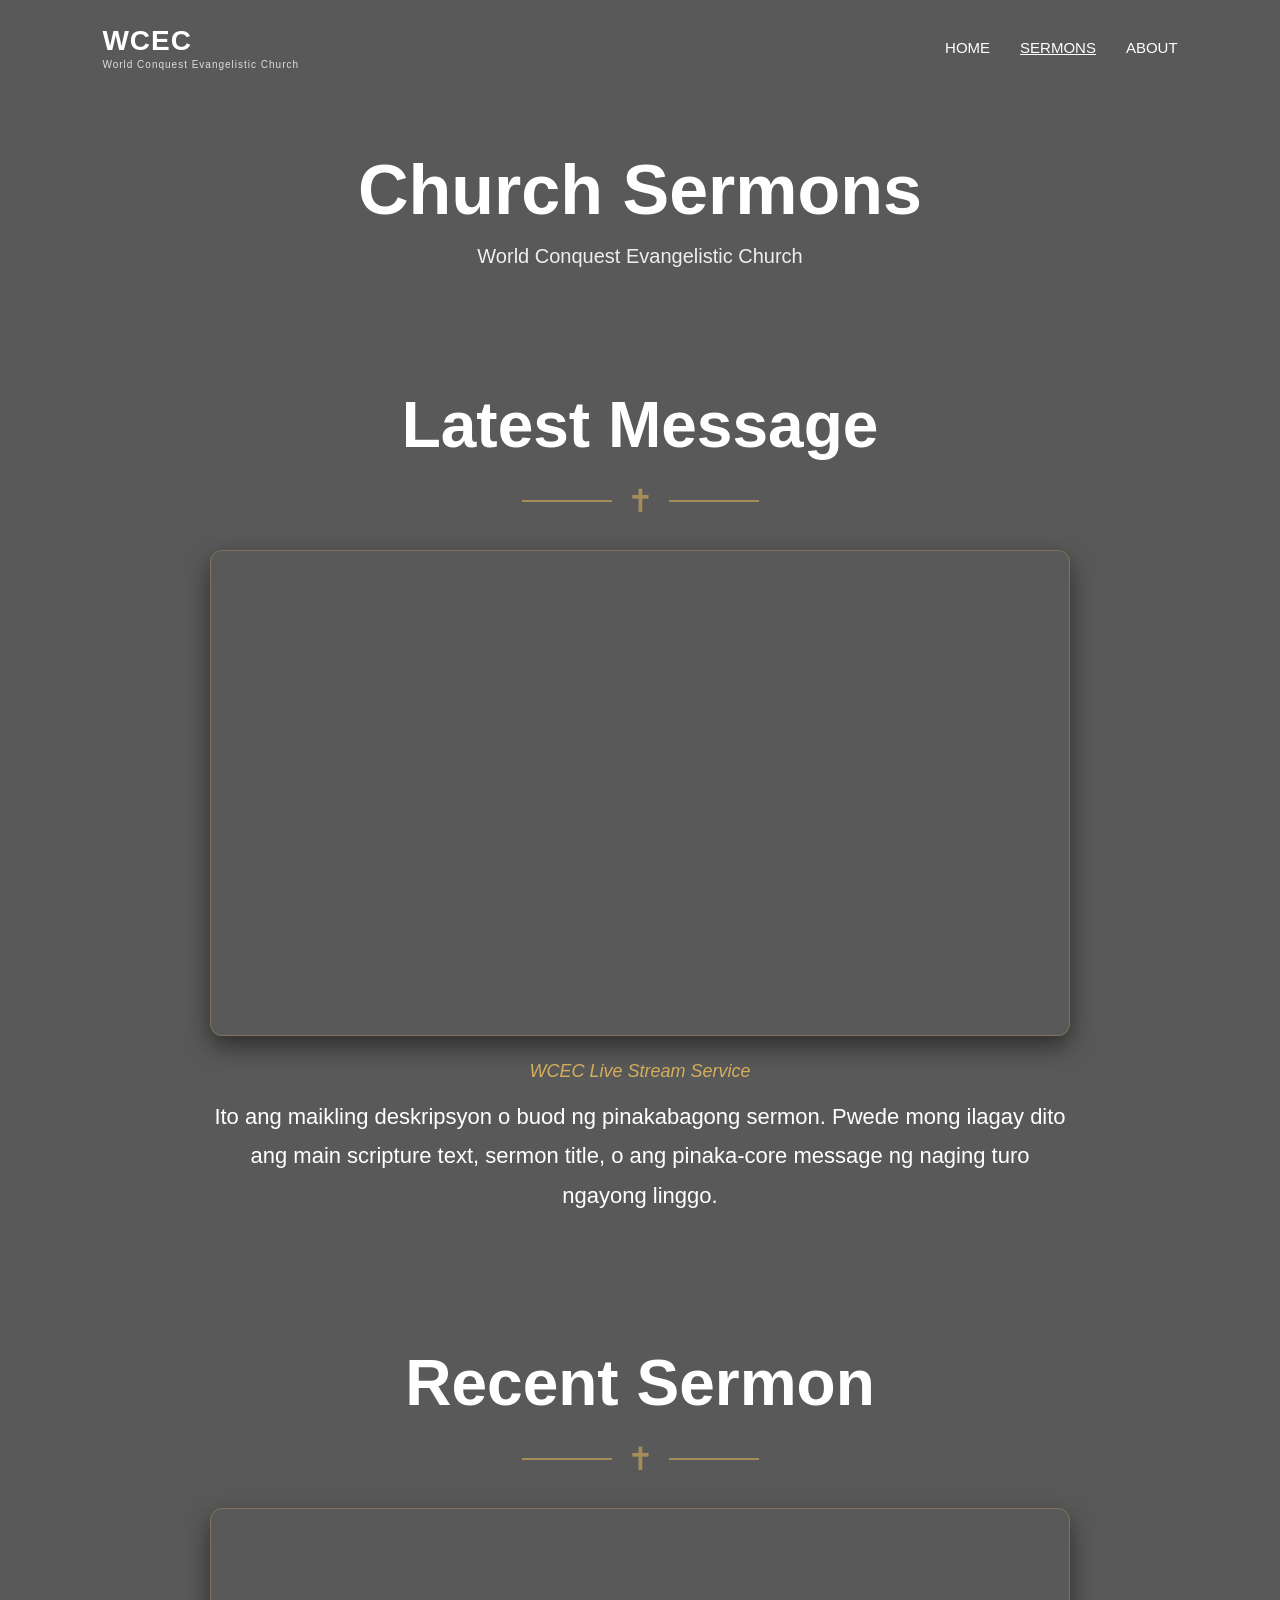
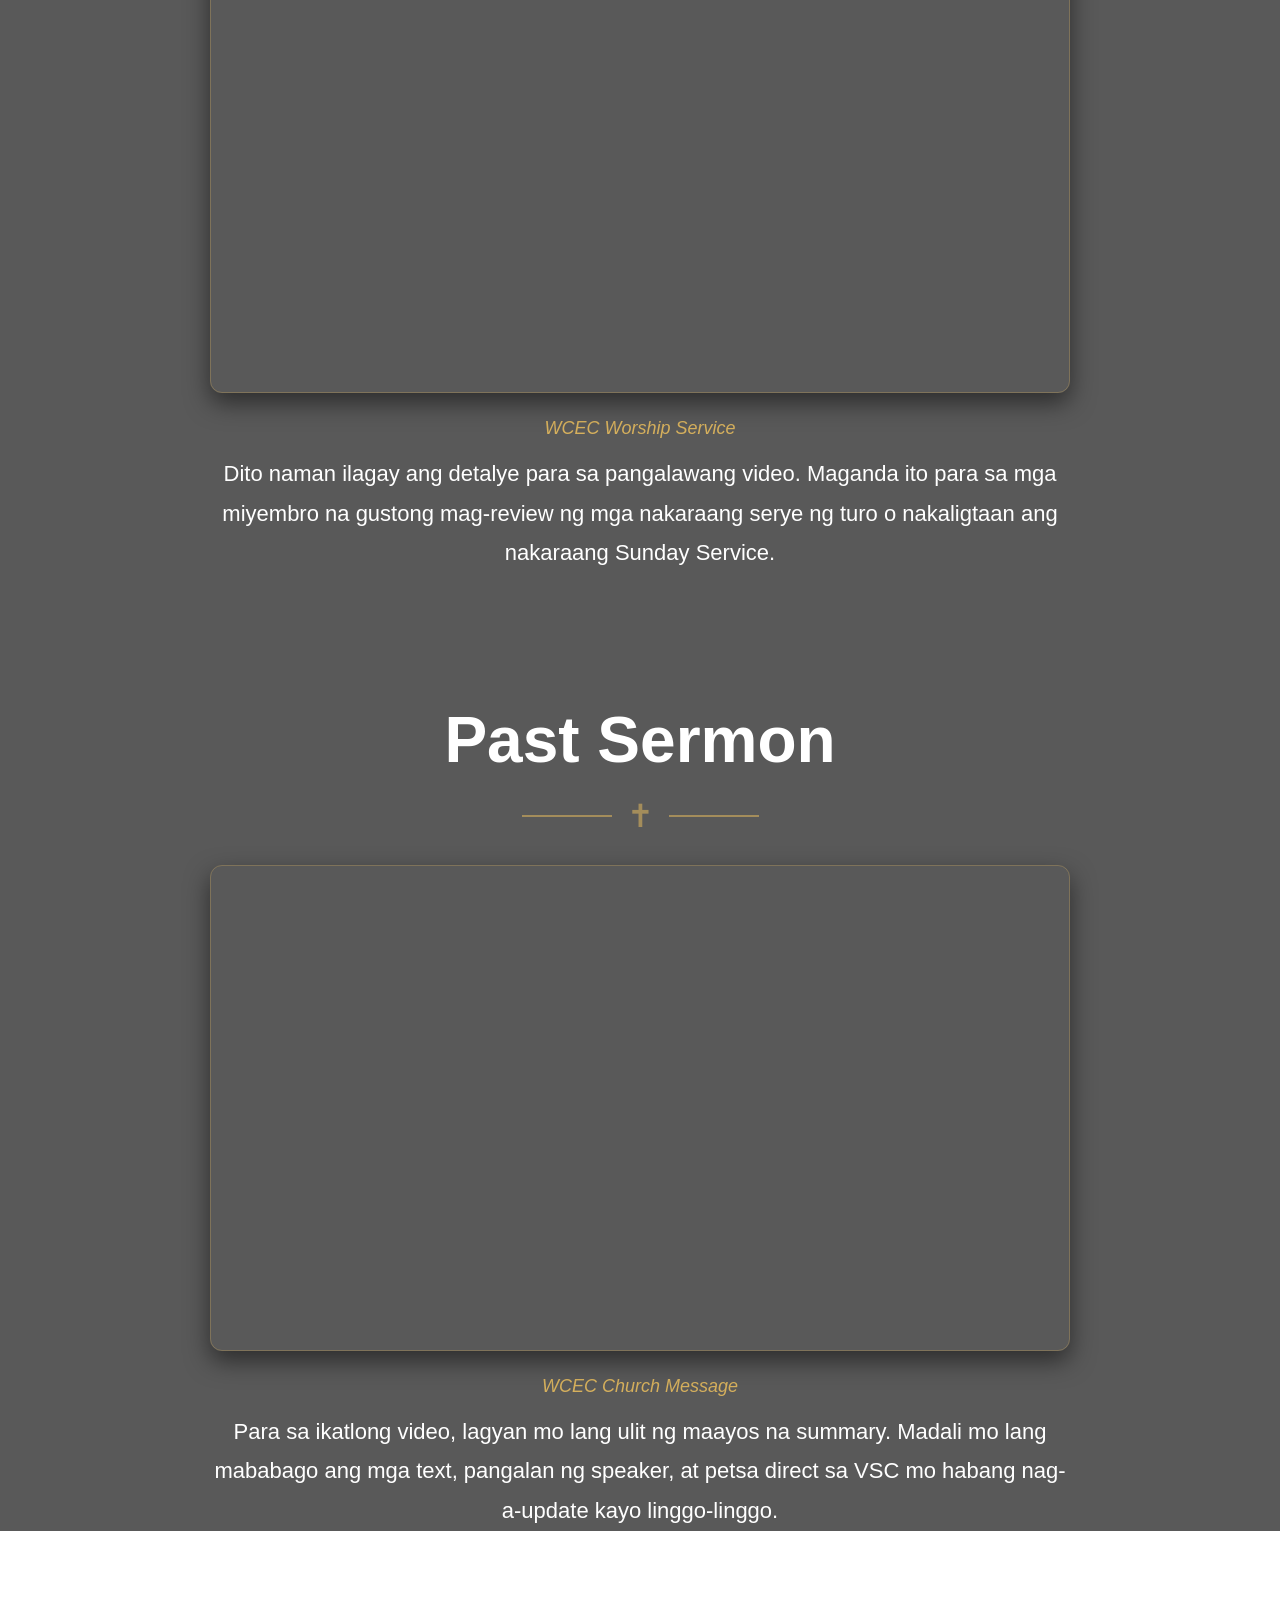
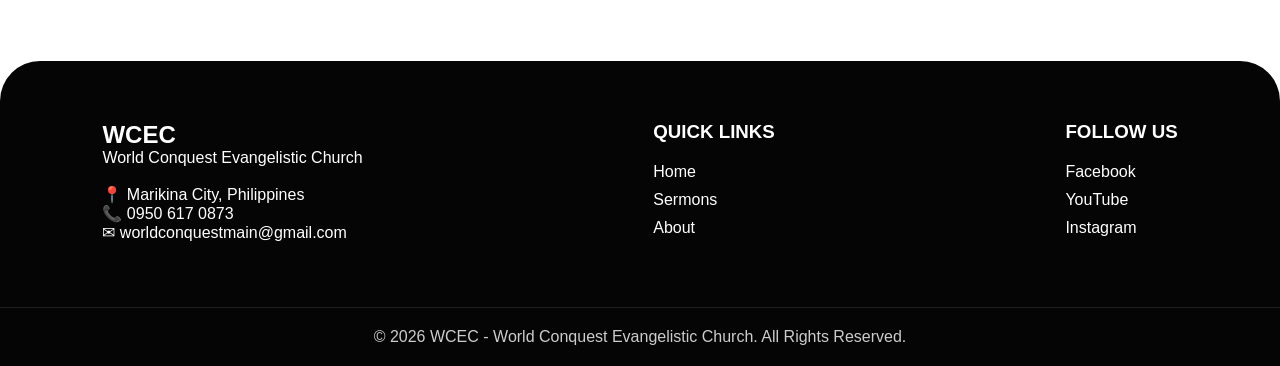
==== sermons.html @ b6474d94 "Add files via upload" ====
<!DOCTYPE html>
<html lang="en">
<head>
<meta charset="UTF-8">
<meta name="viewport" content="width=device-width, initial-scale=1.0">
<title>Sermons | WCEC</title>

<link rel="stylesheet" href="style.css">

<style>

.about-page{
position:relative;
background:url("images/sermons-bg3.jpg") center center/cover fixed;
color:white;
padding-top:150px;
}

.about-page::before{
content:'';
position:absolute;
inset:0;
background:rgba(0,0,0,0.65);
}

.about-content{
position:relative;
z-index:2;
max-width:900px;
margin:auto;
padding:0 20px;
text-align:center;
}

.page-title{
margin-bottom:120px;
}

.page-title h1{
font-size:70px;
margin-bottom:15px;
}

.page-title p{
font-size:20px;
opacity:.9;
}

.about-block{
margin-bottom:130px;
}

.about-block h2{
font-size:64px;
margin-bottom:20px;
}

.divider{
display:flex;
justify-content:center;
align-items:center;
gap:15px;
margin-bottom:30px;
color:#d6b05d;
font-size:32px;
}

.divider span{
width:90px;
height:2px;
background:#d6b05d;
display:block;
}

.about-block p{
font-size:22px;
line-height:1.8;
}

/* Dagdag na CSS para sa maganda at responsive na YouTube Video embed */
.video-container {
position:relative;
padding-bottom:56.25%; /* 16:9 Aspect Ratio */
height:0;
overflow:hidden;
max-width:100%;
margin-bottom:25px;
border-radius:12px;
box-shadow:0 10px 25px rgba(0,0,0,0.5);
border: 1px solid rgba(214, 176, 93, 0.3); /* May manipis na gold border para bagay sa motif niyo */
}

.video-container iframe {
position:absolute;
top:0;
left:0;
width:100%;
height:100%;
border:0;
}

.sermon-meta {
font-size:18px;
color:#d6b05d;
margin-bottom:15px;
font-style:italic;
}

.about-footer{
background:#050505;
padding:60px 8%;
color:white;
display:flex;
justify-content:space-between;
flex-wrap:wrap;
gap:40px;
}

.about-footer h3{
margin-bottom:20px;
}

.about-footer a{
color:white;
text-decoration:none;
display:block;
margin-bottom:10px;
}

.copyright{
background:#050505;
text-align:center;
padding:20px;
color:#ccc;
border-top:1px solid rgba(255,255,255,0.1);
}

@media(max-width:768px){

.page-title h1{
font-size:45px;
}

.about-block h2{
font-size:42px;
}

.about-block p{
font-size:18px;
}

.about-footer{
flex-direction:column;
}

}

</style>

</head>

<body>

<!-- NAVBAR -->
<header class="navbar">

<div class="logo">
WCEC
<small>World Conquest Evangelistic Church</small>
</div>

<ul class="nav-links">
<li><a href="index.html">HOME</a></li>
<li><a href="sermons.html" class="active">SERMONS</a></li> 
<li><a href="about.html">ABOUT</a></li>
</ul>

</header>

<!-- SERMONS PAGE -->

<section class="about-page">

<div class="about-content">

<div class="page-title">
<h1>Church Sermons</h1>
<p>World Conquest Evangelistic Church</p>
</div>

<!-- SERMON 1 -->

<div class="about-block">

<h2>Latest Message</h2>

<div class="divider">
<span></span>
✝
<span></span>
</div>

<!-- Inilagay ko na rito yung unang video mo pre -->
<div class="video-container">
<iframe src="https://www.youtube.com/embed/5-Y9diDJI2Q" title="WCEC Sermon 1" allowfullscreen></iframe>
</div>

<div class="sermon-meta">WCEC Live Stream Service</div>

<p>
Ito ang maikling deskripsyon o buod ng pinakabagong sermon. Pwede mong ilagay dito ang main scripture text, sermon title, o ang pinaka-core message ng naging turo ngayong linggo.
</p>

</div>

<!-- SERMON 2 -->

<div class="about-block">

<h2>Recent Sermon</h2>

<div class="divider">
<span></span>
✝
<span></span>
</div>

<!-- Inilagay ko na rito yung pangalawang video mo pre -->
<div class="video-container">
<iframe src="https://www.youtube.com/embed/K3IAMFL5ha8" title="WCEC Sermon 2" allowfullscreen></iframe>
</div>

<div class="sermon-meta">WCEC Worship Service</div>

<p>
Dito naman ilagay ang detalye para sa pangalawang video. Maganda ito para sa mga miyembro na gustong mag-review ng mga nakaraang serye ng turo o nakaligtaan ang nakaraang Sunday Service.
</p>

</div>

<!-- SERMON 3 -->

<div class="about-block">

<h2>Past Sermon</h2>

<div class="divider">
<span></span>
✝
<span></span>
</div>

<!-- Inilagay ko na rito yung pangatlong video mo pre -->
<div class="video-container">
<iframe src="https://www.youtube.com/embed/Q4PSst0RUvE" title="WCEC Sermon 3" allowfullscreen></iframe>
</div>

<div class="sermon-meta">WCEC Church Message</div>

<p>
Para sa ikatlong video, lagyan mo lang ulit ng maayos na summary. Madali mo lang mababago ang mga text, pangalan ng speaker, at petsa direct sa VSC mo habang nag-a-update kayo linggo-linggo.
</p>

</div>

</div>

</section>

<!-- FOOTER -->

<footer class="about-footer">

<div>
<h2>WCEC</h2>
<p>World Conquest Evangelistic Church</p>
<br>
<p>📍 Marikina City, Philippines</p>
<p>📞 0950 617 0873</p>
<p>✉ worldconquestmain@gmail.com</p>
</div>

<div>
<h3>QUICK LINKS</h3>
<a href="index.html">Home</a>
<a href="sermons.html">Sermons</a>
<a href="about.html">About</a>
</div>

<div>
<h3>FOLLOW US</h3>

<a href="https://web.facebook.com/WorldConquestMarikina/directory_intro" target="_blank">
Facebook
</a>

<a href="https://www.youtube.com/@worldconquestevangelisticc9549" target="_blank">
YouTube
</a>

<a href="https://www.instagram.com/explore/locations/867833483/world-conquest-evangelistic-church/" target="_blank">
Instagram
</a>

</div>

</footer>

<div class="copyright">
© 2026 WCEC - World Conquest Evangelistic Church. All Rights Reserved.
</div>

</body>
</html>
---- style.css ----
*{
margin:0;
padding:0;
box-sizing:border-box;
font-family:'Segoe UI',sans-serif;
}

body{
background:#ffffff;
overflow-x:hidden;
}

/* ================= NAVBAR ================= */

.navbar{
position:absolute;
top:0;
left:0;
width:100%;
padding:25px 8%;
display:flex;
justify-content:space-between;
align-items:center;
z-index:100;
}

.logo{
display:flex;
flex-direction:column;
color:white;
font-size:28px;
font-weight:bold;
letter-spacing:1px;
}

.logo small{
font-size:10px;
font-weight:300;
opacity:0.8;
margin-top:2px;
}

.nav-links{
display:flex;
list-style:none;
gap:30px;
}

.nav-links a{
text-decoration:none;
color:white;
font-size:15px;
transition:0.3s;
}

.nav-links a:hover{
opacity:0.7;
}

.nav-links a.active{
opacity:1;
text-decoration:underline;
}

/* GIVE BUTTON */
.give-btn{
text-decoration:none;
color:white;
padding:12px 25px;
border:1px solid white;
border-radius:30px;
transition:0.3s;
}

.give-btn:hover{
background:white;
color:black;
}

/* ================= DROPDOWN ================= */

.dropdown{
position:relative;
}

.dropdown-menu{
position:absolute;
top:100%;
left:0;
background:rgba(0,0,0,0.85);
list-style:none;
padding:10px 0;
min-width:180px;
display:none;
border-radius:10px;
}

.dropdown-menu li{
padding:10px 15px;
}

.dropdown-menu li a{
color:white;
text-decoration:none;
font-size:14px;
display:block;
}

.dropdown-menu li a:hover{
opacity:0.7;
}

.dropdown:hover .dropdown-menu{
display:block;
}

/* ================= HERO ================= */

.hero{
position:relative;
height:85vh;
background:url("images/hero.jpg") center center/cover no-repeat;
border-bottom-left-radius:40px;
border-bottom-right-radius:40px;
overflow:hidden;

display:flex;
align-items:flex-end;
padding:100px 8%;
}

.overlay{
position:absolute;
inset:0;
background:linear-gradient(
rgba(0,0,0,.2),
rgba(0,0,0,.6)
);
}

.hero-content{
position:relative;
z-index:5;
color:white;
}

.hero-content h1{
font-size:78px;
font-weight:700;
}

/* ================= BREADCRUMB ================= */

.breadcrumb{
font-size:14px;
letter-spacing:1px;
margin-bottom:20px;
text-transform:uppercase;
display:flex;
align-items:center;
gap:10px;
}

.breadcrumb a{
color:white;
text-decoration:none;
opacity:0.75;
transition:0.3s;
}

.breadcrumb a:hover{
opacity:1;
text-decoration:underline;
}

.divider{
color:white;
opacity:0.6;
}

/* ================= SERMONS ================= */

.sermons{
padding:100px 8%;
display:grid;
grid-template-columns:repeat(3,1fr);
gap:40px;
}

.card{
background:white;
border-radius:24px;
overflow:hidden;
transition:.3s;
cursor:pointer;
}

.card:hover{
transform:translateY(-10px);
}

.card img{
width:100%;
height:250px;
object-fit:cover;
border-radius:24px;
}

.card-content{
padding-top:20px;
}

.card-content span{
font-size:13px;
color:#888;
margin-bottom:10px;
display:block;
}

.card-content h3{
font-size:32px;
line-height:1.2;
}

/* ================= ABOUT SECTION ================= */

.about-section{
padding:140px 8%;
text-align:center;
background:url("images/about-bg.jpg") center center/cover no-repeat;
position:relative;
color:white;
}

/* DARK OVERLAY */
.about-overlay{
position:absolute;
inset:0;
background:rgba(0,0,0,0.65);
}

.about-section h2{
position:relative;
font-size:42px;
margin-bottom:60px;
z-index:2;
letter-spacing:2px;
}

/* GRID */
.about-grid{
position:relative;
z-index:2;
display:grid;
grid-template-columns:repeat(3,1fr);
gap:40px;
}

/* BOX DESIGN */
.about-box{
background:rgba(255,255,255,0.1);
backdrop-filter:blur(8px);
padding:40px;
border-radius:20px;
border:1px solid rgba(255,255,255,0.2);
transition:0.3s;
}

.about-box:hover{
transform:translateY(-10px);
background:rgba(255,255,255,0.15);
}

.about-box h3{
font-size:26px;
margin-bottom:15px;
color:white;
}

.about-box p{
font-size:15px;
line-height:1.6;
color:rgba(255,255,255,0.85);
}

/* RESPONSIVE */
@media(max-width:992px){
.about-grid{
grid-template-columns:1fr 1fr;
}
}

@media(max-width:768px){
.about-grid{
grid-template-columns:1fr;
}
}

/* ================= FOOTER ================= */

footer{
margin-top:80px;
background:#060606;
color:white;

padding:80px 8%;

display:flex;
justify-content:space-between;
gap:50px;

border-top-left-radius:40px;
border-top-right-radius:40px;
}

.footer-left h2,
.footer-right h2{
font-size:40px;
margin-bottom:20px;
}

.footer-left p{
margin-bottom:10px;
}

.footer-right form{
display:flex;
flex-direction:column;
gap:15px;
}

.footer-right input{
width:350px;
padding:18px;
border:none;
border-radius:40px;
}

.footer-right button{
width:160px;
padding:15px;
border:none;
border-radius:40px;
background:#d6b05d;
cursor:pointer;
}

/* ================= RESPONSIVE ================= */

@media(max-width:992px){

.sermons{
grid-template-columns:1fr 1fr;
}

.about-grid{
grid-template-columns:1fr 1fr;
}

.hero-content h1{
font-size:55px;
}

}

@media(max-width:768px){

.nav-links{
display:none;
}

.sermons{
grid-template-columns:1fr;
}

.about-grid{
grid-template-columns:1fr;
}

.hero-content h1{
font-size:42px;
}

footer{
flex-direction:column;
}

.footer-right input{
width:100%;
}

}
.verse{
    position: relative;
    top: 15px;
}

.menu-toggle{
    display:none;
    font-size:28px;
    color:#fff;
    cursor:pointer;
}


@media(max-width:768px){

.navbar{
    position:relative;
}

.nav-links{
    display:none;
    position:absolute;
    top:100%;
    left:0;
    width:100%;
    background:#111;
    flex-direction:column;
    text-align:center;
    padding:20px 0;
}

.nav-links.active{
    display:flex;
}

.nav-links li{
    margin:15px 0;
}

.give-btn{
    display:none;
}

.menu-toggle{
    display:block;
}

}

/* ================= MODERN MOBILE MENU ================= */

.menu-toggle{
    display:none;
    font-size:28px;
    color:white;
    cursor:pointer;
    z-index:200;
}

/* MOBILE ONLY ITEM */
.mobile-only{
    display:none;
}

/* OVERLAY (dark background) */
.menu-overlay{
    position:fixed;
    inset:0;
    background:rgba(0,0,0,0.5);
    opacity:0;
    visibility:hidden;
    transition:0.3s ease;
    z-index:99;
}

.menu-overlay.active{
    opacity:1;
    visibility:visible;
}

/* NAV MOBILE SLIDE */
@media(max-width:768px){

.navbar{
    position:relative;
}

/* HIDE DESKTOP BUTTON */
.give-btn{
    display:none;
}

/* SHOW HAMBURGER */
.menu-toggle{
    display:block;
}

/* SLIDE MENU */
.nav-links{
    position:fixed;
    top:0;
    right:-100%;
    width:75%;
    height:100vh;
    background:#111;
    flex-direction:column;
    align-items:center;
    justify-content:center;
    gap:25px;
    transition:0.4s ease;
    z-index:100;
}

/* ACTIVE STATE */
.nav-links.active{
    right:0;
}

/* MOBILE LINKS */
.nav-links li a{
    font-size:18px;
}

/* SHOW GIVE INSIDE MENU */
.mobile-only{
    display:block;
}

/* DROPDOWN FIX (CLICK FRIENDLY) */
.dropdown-menu{
    position:static;
    display:none;
    background:none;
    padding:10px 0;
}

.dropdown.active .dropdown-menu{
    display:block;
}

}
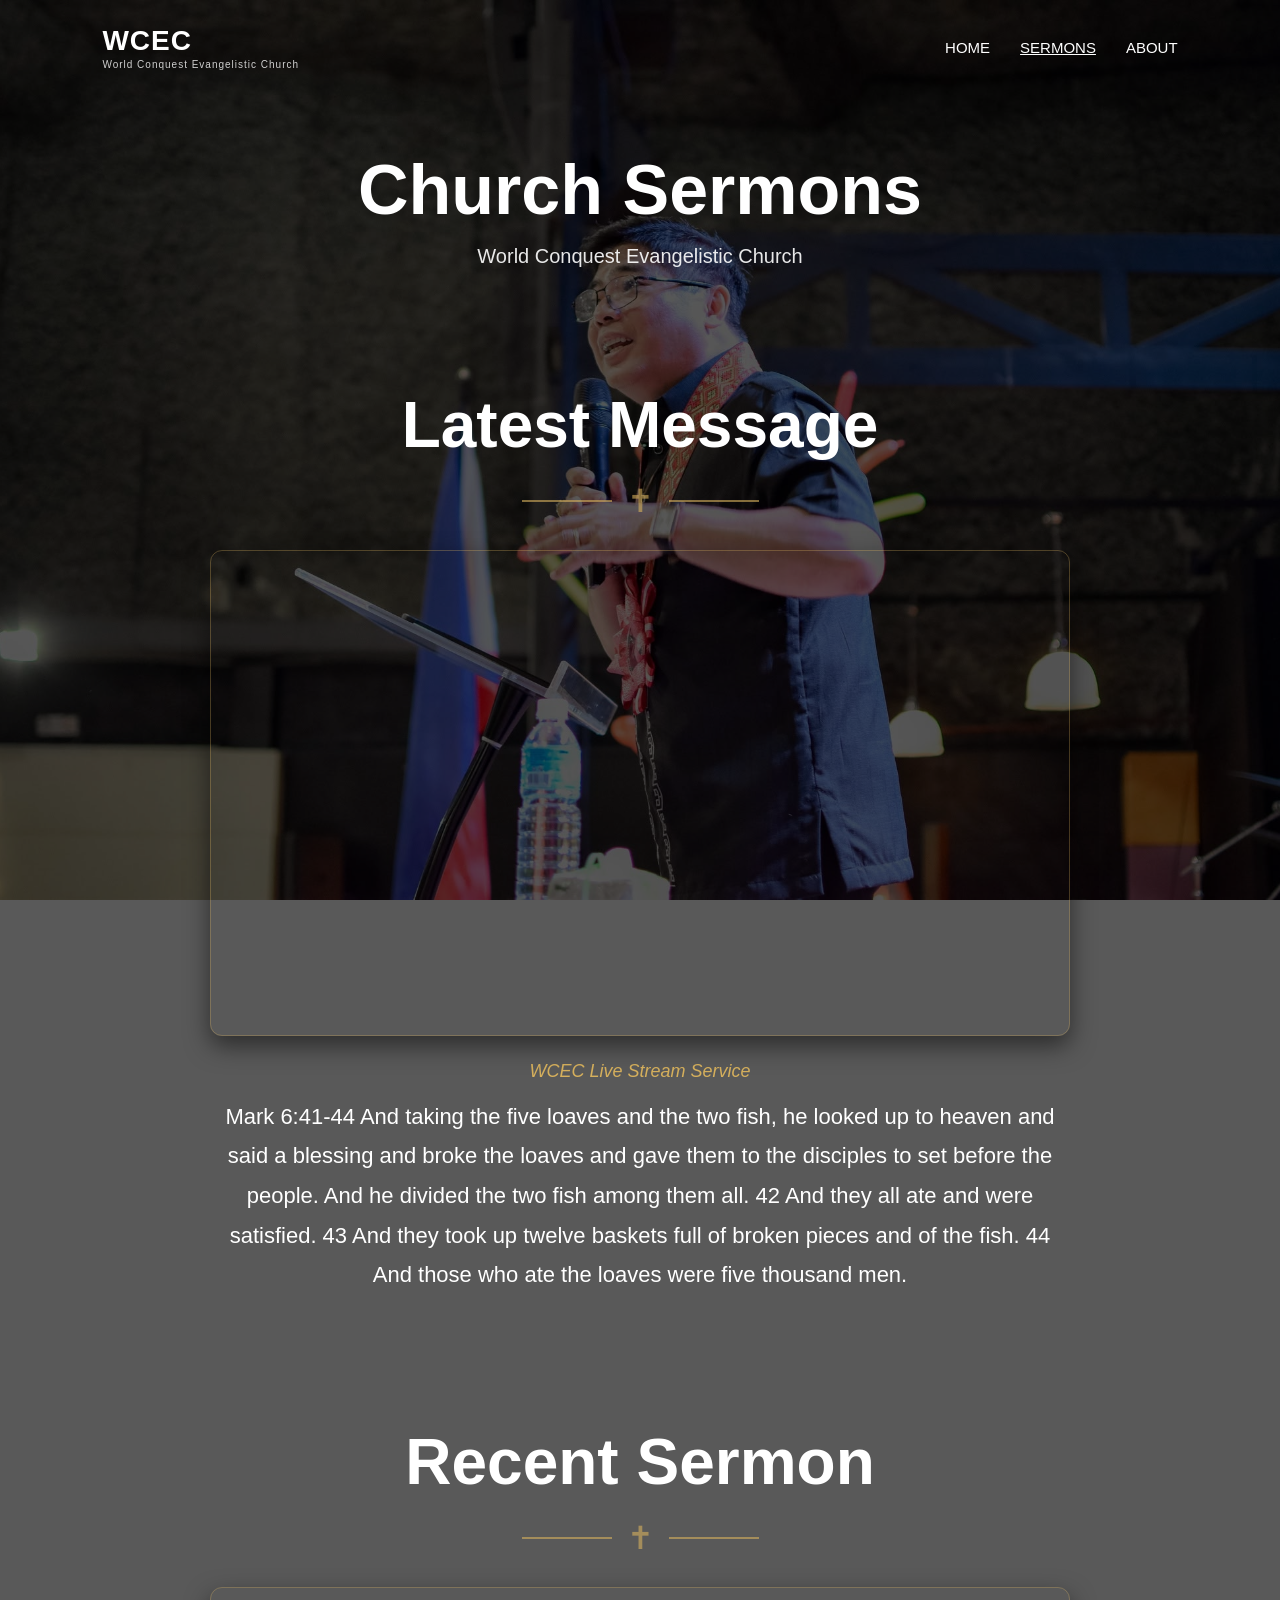
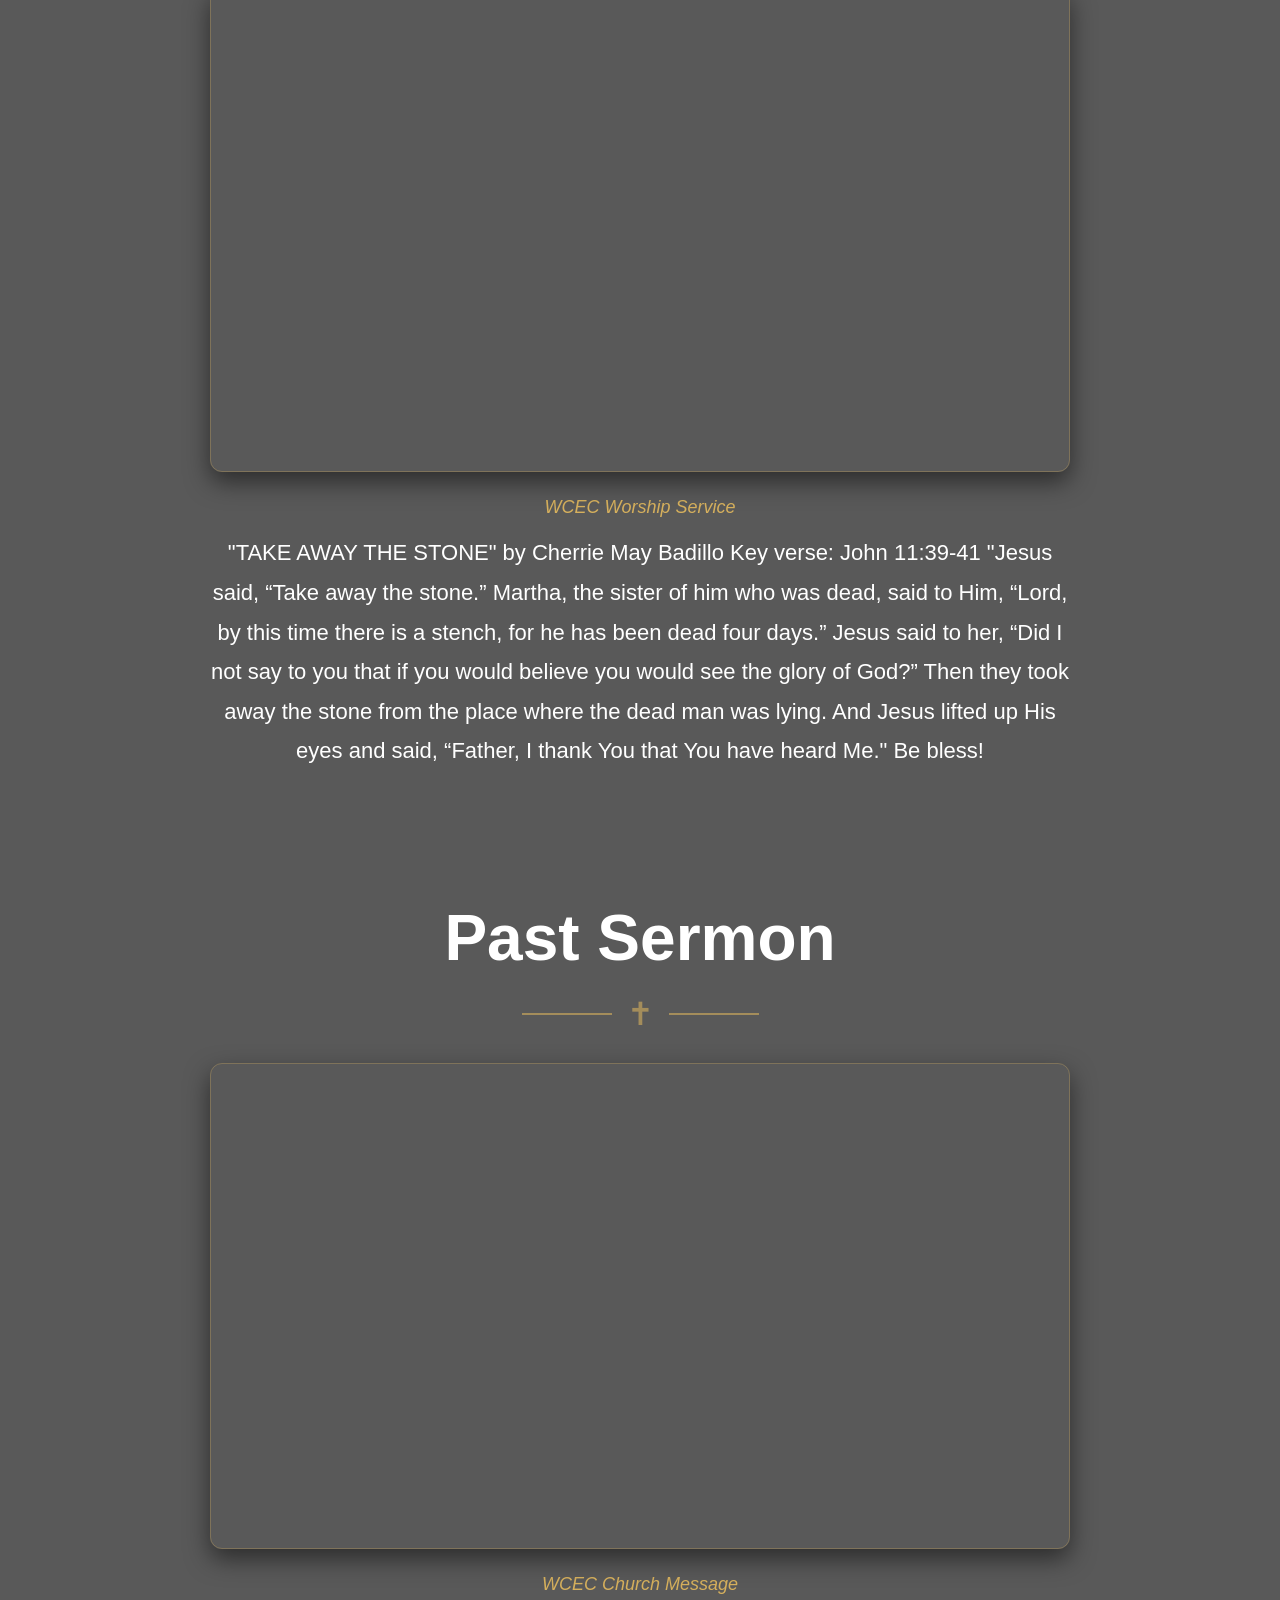
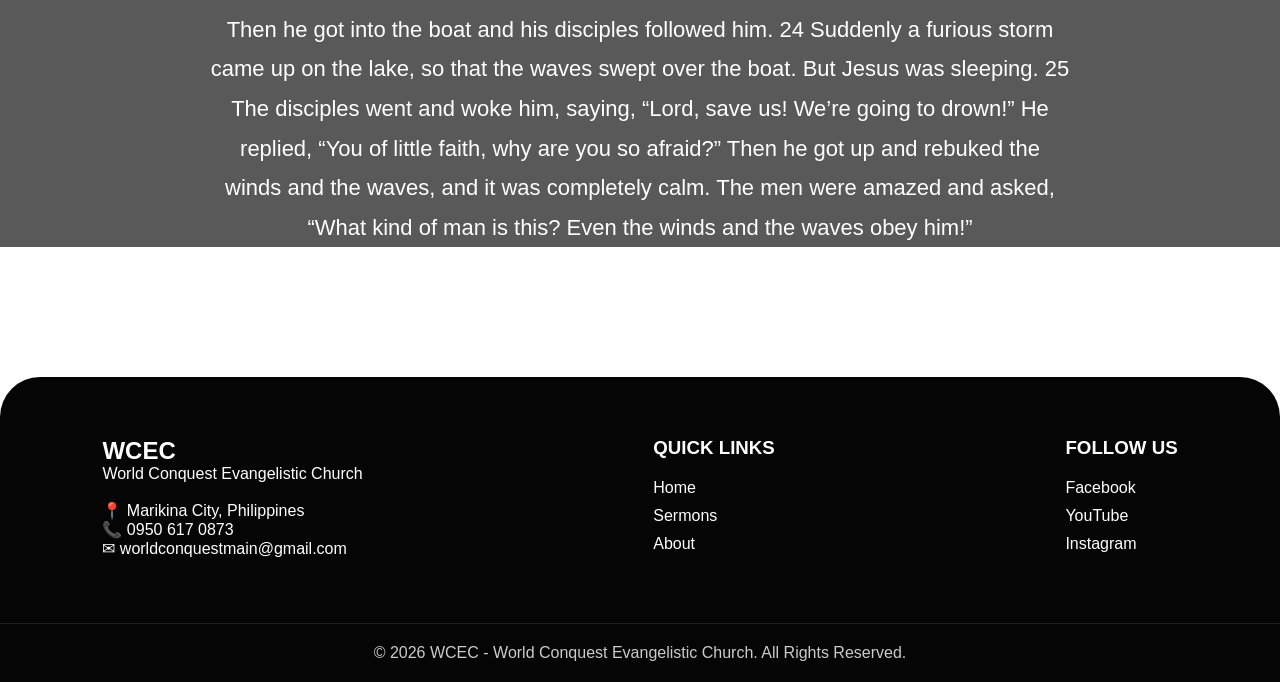
==== commit e2d3413e: "Update sermons.html" ====
--- a/sermons.html
+++ b/sermons.html
@@ -77,7 +77,6 @@
 line-height:1.8;
 }
 
-/* Dagdag na CSS para sa maganda at responsive na YouTube Video embed */
 .video-container {
 position:relative;
 padding-bottom:56.25%; /* 16:9 Aspect Ratio */
@@ -87,7 +86,7 @@
 margin-bottom:25px;
 border-radius:12px;
 box-shadow:0 10px 25px rgba(0,0,0,0.5);
-border: 1px solid rgba(214, 176, 93, 0.3); /* May manipis na gold border para bagay sa motif niyo */
+border: 1px solid rgba(214, 176, 93, 0.3); 
 }
 
 .video-container iframe {
@@ -200,7 +199,6 @@
 <span></span>
 </div>
 
-<!-- Inilagay ko na rito yung unang video mo pre -->
 <div class="video-container">
 <iframe src="https://www.youtube.com/embed/5-Y9diDJI2Q" title="WCEC Sermon 1" allowfullscreen></iframe>
 </div>
@@ -208,7 +206,9 @@
 <div class="sermon-meta">WCEC Live Stream Service</div>
 
 <p>
-Ito ang maikling deskripsyon o buod ng pinakabagong sermon. Pwede mong ilagay dito ang main scripture text, sermon title, o ang pinaka-core message ng naging turo ngayong linggo.
+Mark 6:41-44
+
+And taking the five loaves and the two fish, he looked up to heaven and said a blessing and broke the loaves and gave them to the disciples to set before the people. And he divided the two fish among them all. 42 And they all ate and were satisfied. 43 And they took up twelve baskets full of broken pieces and of the fish. 44 And those who ate the loaves were five thousand men.
 </p>
 
 </div>
@@ -233,7 +233,15 @@
 <div class="sermon-meta">WCEC Worship Service</div>
 
 <p>
-Dito naman ilagay ang detalye para sa pangalawang video. Maganda ito para sa mga miyembro na gustong mag-review ng mga nakaraang serye ng turo o nakaligtaan ang nakaraang Sunday Service.
+"TAKE AWAY THE STONE" by Cherrie May Badillo
+Key verse: John 11:39-41
+"Jesus said, “Take away the stone.”
+
+Martha, the sister of him who was dead, said to Him, “Lord, by this time there is a stench, for he has been dead four days.”
+
+Jesus said to her, “Did I not say to you that if you would believe you would see the glory of God?” Then they took away the stone from the place where the dead man was lying. And Jesus lifted up His eyes and said, “Father, I thank You that You have heard Me."
+
+Be bless!
 </p>
 
 </div>
@@ -258,7 +266,9 @@
 <div class="sermon-meta">WCEC Church Message</div>
 
 <p>
-Para sa ikatlong video, lagyan mo lang ulit ng maayos na summary. Madali mo lang mababago ang mga text, pangalan ng speaker, at petsa direct sa VSC mo habang nag-a-update kayo linggo-linggo.
+Then he got into the boat and his disciples followed him. 24 Suddenly a furious storm came up on the lake, so that the waves swept over the boat. But Jesus was sleeping. 25 The disciples went and woke him, saying, “Lord, save us! We’re going to drown!”
+He replied, “You of little faith, why are you so afraid?” Then he got up and rebuked the winds and the waves, and it was completely calm.
+The men were amazed and asked, “What kind of man is this? Even the winds and the waves obey him!”
 </p>
 
 </div>
@@ -311,4 +321,4 @@
 </div>
 
 </body>
-</html>+</html>
--- a/style.css
+++ b/style.css
@@ -1,533 +1,278 @@
+/* ================= GLOBAL RESET ================= */
 *{
-margin:0;
-padding:0;
-box-sizing:border-box;
-font-family:'Segoe UI',sans-serif;
+    margin:0;
+    padding:0;
+    box-sizing:border-box;
+    font-family:'Segoe UI',sans-serif;
 }
 
 body{
-background:#ffffff;
-overflow-x:hidden;
-}
-
-/* ================= NAVBAR ================= */
-
+    background:#ffffff;
+    overflow-x:hidden;
+}
+
+/* ================= NAVBAR (DESKTOP DEFAULT) ================= */
 .navbar{
-position:absolute;
-top:0;
-left:0;
-width:100%;
-padding:25px 8%;
-display:flex;
-justify-content:space-between;
-align-items:center;
-z-index:100;
+    position:absolute;
+    top:0;
+    left:0;
+    width:100%;
+    padding:25px 8%;
+    display:flex;
+    justify-content:space-between;
+    align-items:center;
+    z-index:100;
 }
 
 .logo{
-display:flex;
-flex-direction:column;
-color:white;
-font-size:28px;
-font-weight:bold;
-letter-spacing:1px;
+    display:flex;
+    flex-direction:column;
+    color:white;
+    font-size:28px;
+    font-weight:bold;
+    letter-spacing:1px;
 }
 
 .logo small{
-font-size:10px;
-font-weight:300;
-opacity:0.8;
-margin-top:2px;
+    font-size:10px;
+    font-weight:300;
+    opacity:0.8;
+    margin-top:2px;
 }
 
 .nav-links{
-display:flex;
-list-style:none;
-gap:30px;
+    display:flex;
+    list-style:none;
+    gap:30px;
 }
 
 .nav-links a{
-text-decoration:none;
-color:white;
-font-size:15px;
-transition:0.3s;
-}
-
-.nav-links a:hover{
-opacity:0.7;
-}
-
-.nav-links a.active{
-opacity:1;
-text-decoration:underline;
-}
-
-/* GIVE BUTTON */
+    text-decoration:none;
+    color:white;
+    font-size:15px;
+    transition:0.3s;
+}
+
+.nav-links a:hover{ opacity:0.7; }
+.nav-links a.active{ opacity:1; text-decoration:underline; }
+
 .give-btn{
-text-decoration:none;
-color:white;
-padding:12px 25px;
-border:1px solid white;
-border-radius:30px;
-transition:0.3s;
+    text-decoration:none;
+    color:white;
+    padding:12px 25px;
+    border:1px solid white;
+    border-radius:30px;
+    transition:0.3s;
 }
 
 .give-btn:hover{
-background:white;
-color:black;
+    background:white;
+    color:black;
 }
 
 /* ================= DROPDOWN ================= */
-
-.dropdown{
-position:relative;
-}
-
+.dropdown{ position:relative; }
 .dropdown-menu{
-position:absolute;
-top:100%;
-left:0;
-background:rgba(0,0,0,0.85);
-list-style:none;
-padding:10px 0;
-min-width:180px;
-display:none;
-border-radius:10px;
-}
-
-.dropdown-menu li{
-padding:10px 15px;
-}
-
-.dropdown-menu li a{
-color:white;
-text-decoration:none;
-font-size:14px;
-display:block;
-}
-
-.dropdown-menu li a:hover{
-opacity:0.7;
-}
-
-.dropdown:hover .dropdown-menu{
-display:block;
-}
-
-/* ================= HERO ================= */
-
-.hero{
-position:relative;
-height:85vh;
-background:url("images/hero.jpg") center center/cover no-repeat;
-border-bottom-left-radius:40px;
-border-bottom-right-radius:40px;
-overflow:hidden;
-
-display:flex;
-align-items:flex-end;
-padding:100px 8%;
-}
-
-.overlay{
-position:absolute;
-inset:0;
-background:linear-gradient(
-rgba(0,0,0,.2),
-rgba(0,0,0,.6)
-);
-}
-
-.hero-content{
-position:relative;
-z-index:5;
-color:white;
-}
-
-.hero-content h1{
-font-size:78px;
-font-weight:700;
-}
-
-/* ================= BREADCRUMB ================= */
-
-.breadcrumb{
-font-size:14px;
-letter-spacing:1px;
-margin-bottom:20px;
-text-transform:uppercase;
-display:flex;
-align-items:center;
-gap:10px;
-}
-
-.breadcrumb a{
-color:white;
-text-decoration:none;
-opacity:0.75;
-transition:0.3s;
-}
-
-.breadcrumb a:hover{
-opacity:1;
-text-decoration:underline;
-}
-
-.divider{
-color:white;
-opacity:0.6;
-}
-
-/* ================= SERMONS ================= */
-
-.sermons{
-padding:100px 8%;
-display:grid;
-grid-template-columns:repeat(3,1fr);
-gap:40px;
-}
-
-.card{
-background:white;
-border-radius:24px;
-overflow:hidden;
-transition:.3s;
-cursor:pointer;
-}
-
-.card:hover{
-transform:translateY(-10px);
-}
-
-.card img{
-width:100%;
-height:250px;
-object-fit:cover;
-border-radius:24px;
-}
-
-.card-content{
-padding-top:20px;
-}
-
-.card-content span{
-font-size:13px;
-color:#888;
-margin-bottom:10px;
-display:block;
-}
-
-.card-content h3{
-font-size:32px;
-line-height:1.2;
-}
-
-/* ================= ABOUT SECTION ================= */
-
-.about-section{
-padding:140px 8%;
-text-align:center;
-background:url("images/about-bg.jpg") center center/cover no-repeat;
-position:relative;
-color:white;
-}
-
-/* DARK OVERLAY */
-.about-overlay{
-position:absolute;
-inset:0;
-background:rgba(0,0,0,0.65);
-}
-
-.about-section h2{
-position:relative;
-font-size:42px;
-margin-bottom:60px;
-z-index:2;
-letter-spacing:2px;
-}
-
-/* GRID */
-.about-grid{
-position:relative;
-z-index:2;
-display:grid;
-grid-template-columns:repeat(3,1fr);
-gap:40px;
-}
-
-/* BOX DESIGN */
-.about-box{
-background:rgba(255,255,255,0.1);
-backdrop-filter:blur(8px);
-padding:40px;
-border-radius:20px;
-border:1px solid rgba(255,255,255,0.2);
-transition:0.3s;
-}
-
-.about-box:hover{
-transform:translateY(-10px);
-background:rgba(255,255,255,0.15);
-}
-
-.about-box h3{
-font-size:26px;
-margin-bottom:15px;
-color:white;
-}
-
-.about-box p{
-font-size:15px;
-line-height:1.6;
-color:rgba(255,255,255,0.85);
-}
-
-/* RESPONSIVE */
-@media(max-width:992px){
-.about-grid{
-grid-template-columns:1fr 1fr;
-}
-}
-
-@media(max-width:768px){
-.about-grid{
-grid-template-columns:1fr;
-}
-}
-
-/* ================= FOOTER ================= */
-
-footer{
-margin-top:80px;
-background:#060606;
-color:white;
-
-padding:80px 8%;
-
-display:flex;
-justify-content:space-between;
-gap:50px;
-
-border-top-left-radius:40px;
-border-top-right-radius:40px;
-}
-
-.footer-left h2,
-.footer-right h2{
-font-size:40px;
-margin-bottom:20px;
-}
-
-.footer-left p{
-margin-bottom:10px;
-}
-
-.footer-right form{
-display:flex;
-flex-direction:column;
-gap:15px;
-}
-
-.footer-right input{
-width:350px;
-padding:18px;
-border:none;
-border-radius:40px;
-}
-
-.footer-right button{
-width:160px;
-padding:15px;
-border:none;
-border-radius:40px;
-background:#d6b05d;
-cursor:pointer;
-}
-
-/* ================= RESPONSIVE ================= */
-
-@media(max-width:992px){
-
-.sermons{
-grid-template-columns:1fr 1fr;
-}
-
-.about-grid{
-grid-template-columns:1fr 1fr;
-}
-
-.hero-content h1{
-font-size:55px;
-}
-
-}
-
-@media(max-width:768px){
-
-.nav-links{
-display:none;
-}
-
-.sermons{
-grid-template-columns:1fr;
-}
-
-.about-grid{
-grid-template-columns:1fr;
-}
-
-.hero-content h1{
-font-size:42px;
-}
-
-footer{
-flex-direction:column;
-}
-
-.footer-right input{
-width:100%;
-}
-
-}
-.verse{
-    position: relative;
-    top: 15px;
-}
-
-.menu-toggle{
-    display:none;
-    font-size:28px;
-    color:#fff;
-    cursor:pointer;
-}
-
-
-@media(max-width:768px){
-
-.navbar{
-    position:relative;
-}
-
-.nav-links{
-    display:none;
     position:absolute;
     top:100%;
     left:0;
-    width:100%;
-    background:#111;
-    flex-direction:column;
+    background:rgba(0,0,0,0.85);
+    list-style:none;
+    padding:10px 0;
+    min-width:180px;
+    display:none;
+    border-radius:10px;
+}
+.dropdown-menu li{ padding:10px 15px; }
+.dropdown-menu li a{ color:white; text-decoration:none; font-size:14px; display:block; }
+.dropdown-menu li a:hover{ opacity:0.7; }
+.dropdown:hover .dropdown-menu{ display:block; }
+
+/* ================= HERO SECTION (DEFAULT: SWABE SA MOBILE AGAD) ================= */
+.hero{
+    position:relative;
+    min-height: 65vh; /* Saktong taas sa mobile screen */
+    background:url("images/hero.jpg") center center/cover no-repeat;
+    border-bottom-left-radius:40px;
+    border-bottom-right-radius:40px;
+    overflow:hidden;
+    display:flex;
+    align-items: center; /* Gitna patayo sa mobile */
+    justify-content: center; /* Gitna pahiga sa mobile */
+    padding: 130px 20px 40px 20px; /* Space sa taas para sa navbar */
+    text-align: center;
+}
+
+.overlay{
+    position:absolute;
+    inset:0;
+    background:linear-gradient(rgba(0,0,0,.3), rgba(0,0,0,.7));
+}
+
+.hero-content{
+    position:relative;
+    z-index:5;
+    color:white;
+    width: 100%;
+}
+
+.hero-content h1{
+    font-size: 32px; /* Sakto sa mobile screen para hindi lumampas */
+    font-weight:700;
+    line-height: 1.2;
+    margin-bottom: 10px;
+}
+
+.breadcrumb{
+    font-size:14px;
+    letter-spacing:1px;
+    margin-bottom:15px;
+    text-transform:uppercase;
+    display:flex;
+    align-items:center;
+    justify-content: center; /* Gitna sa mobile */
+    gap:10px;
+}
+.breadcrumb a{ color:white; text-decoration:none; opacity:0.75; }
+.divider{ color:white; opacity:0.6; }
+
+.hero-content .bible-verse {
+    font-size: 16px; /* Sakto ang laki ng text sa phone */
+    max-width: 100%;
+    margin: 5px auto 0;
+    line-height: 1.5;
+    opacity: 0.9;
+    font-style: italic;
+}
+
+.verse{ position: relative; }
+
+/* ================= SERMONS SECTION ================= */
+.sermons{
+    padding: 60px 5%; /* Mas maayos na space sa mobile */
+    display:grid;
+    grid-template-columns: 1fr; /* Isang column lang muna sa mobile */
+    gap:40px;
+}
+
+.card{
+    background:white;
+    border-radius:24px;
+    overflow:hidden;
+    transition:.3s;
+    cursor:pointer;
+    display: flex;
+    flex-direction: column;
+}
+.card:hover{ transform:translateY(-10px); }
+.card-content{ padding-top:20px; }
+.card-content span{ font-size:13px; color:#888; margin-bottom:10px; display:block; }
+.card-content h3{ font-size:26px; line-height:1.2; }
+
+/* ================= ABOUT SECTION ================= */
+.about-section{
+    padding:100px 5%;
     text-align:center;
-    padding:20px 0;
-}
-
-.nav-links.active{
-    display:flex;
-}
-
-.nav-links li{
-    margin:15px 0;
-}
-
-.give-btn{
-    display:none;
-}
-
+    background:url("images/about-bg.jpg") center center/cover no-repeat;
+    position:relative;
+    color:white;
+}
+.about-overlay{ position:absolute; inset:0; background:rgba(0,0,0,0.65); }
+.about-section h2{ position:relative; font-size:32px; margin-bottom:40px; z-index:2; letter-spacing:2px; }
+.about-grid{ position:relative; z-index:2; display:grid; grid-template-columns: 1fr; gap:30px; }
+.about-box{ background:rgba(255,255,255,0.1); backdrop-filter:blur(8px); padding:30px; border-radius:20px; border:1px solid rgba(255,255,255,0.2); }
+.about-box h3{ font-size:22px; margin-bottom:15px; }
+.about-box p{ font-size:14px; line-height:1.6; color:rgba(255,255,255,0.85); }
+
+/* ================= FOOTER ================= */
+footer{
+    margin-top:60px;
+    background:#060606;
+    color:white;
+    padding:60px 5%;
+    display:flex;
+    flex-direction: column; /* Patayo sa mobile */
+    gap:40px;
+    border-top-left-radius:40px;
+    border-top-right-radius:40px;
+}
+.footer-left h2, .footer-right h2{ font-size:32px; margin-bottom:15px; }
+.footer-left p{ margin-bottom:10px; font-size: 15px; }
+.footer-right form{ display:flex; flex-direction:column; gap:15px; }
+.footer-right input{ width:100%; padding:18px; border:none; border-radius:40px; }
+.footer-right button{ width:160px; padding:15px; border:none; border-radius:40px; background:#d6b05d; cursor:pointer; }
+
+/* ================= HAMBURGER CONFIG ================= */
 .menu-toggle{
-    display:block;
-}
-
-}
-
-/* ================= MODERN MOBILE MENU ================= */
-
-.menu-toggle{
-    display:none;
+    display:block; /* Lilitaw agad sa mobile */
     font-size:28px;
-    color:white;
+    color: white;
     cursor:pointer;
     z-index:200;
 }
-
-/* MOBILE ONLY ITEM */
-.mobile-only{
-    display:none;
-}
-
-/* OVERLAY (dark background) */
-.menu-overlay{
-    position:fixed;
-    inset:0;
-    background:rgba(0,0,0,0.5);
-    opacity:0;
-    visibility:hidden;
-    transition:0.3s ease;
-    z-index:99;
-}
-
-.menu-overlay.active{
-    opacity:1;
-    visibility:visible;
-}
-
-/* NAV MOBILE SLIDE */
-@media(max-width:768px){
-
-.navbar{
-    position:relative;
-}
-
-/* HIDE DESKTOP BUTTON */
-.give-btn{
-    display:none;
-}
-
-/* SHOW HAMBURGER */
-.menu-toggle{
-    display:block;
-}
-
-/* SLIDE MENU */
-.nav-links{
-    position:fixed;
-    top:0;
-    right:-100%;
-    width:75%;
-    height:100vh;
-    background:#111;
-    flex-direction:column;
-    align-items:center;
-    justify-content:center;
-    gap:25px;
-    transition:0.4s ease;
-    z-index:100;
-}
-
-/* ACTIVE STATE */
-.nav-links.active{
-    right:0;
-}
-
-/* MOBILE LINKS */
-.nav-links li a{
-    font-size:18px;
-}
-
-/* SHOW GIVE INSIDE MENU */
-.mobile-only{
-    display:block;
-}
-
-/* DROPDOWN FIX (CLICK FRIENDLY) */
-.dropdown-menu{
-    position:static;
-    display:none;
-    background:none;
-    padding:10px 0;
-}
-
-.dropdown.active .dropdown-menu{
-    display:block;
-}
-
-}+.mobile-only{ display:none; }
+
+/* ==========================================================================
+   ================= PC AND DESKTOP LAYOUT (LARGE SCREENS) =================
+   ========================================================================== */
+@media(min-width: 769px){
+    .menu-toggle{ display: none; }
+    .mobile-only{ display: none; }
+    
+    .hero{
+        min-height:85vh;
+        align-items:flex-end;
+        justify-content: flex-start;
+        padding:100px 8%;
+        text-align: left;
+    }
+    .hero-content h1{ font-size:78px; }
+    .breadcrumb{ justify-content: flex-start; margin-bottom:20px; }
+    .hero-content .bible-verse { font-size: 20px; max-width: 700px; text-align: left; margin: 5px 0 0 0; }
+    
+    .sermons{ grid-template-columns: repeat(3, 1fr); padding: 100px 8%; }
+    .card-content h3{ font-size:32px; }
+    
+    .about-section{ padding:140px 8%; }
+    .about-section h2{ font-size:42px; margin-bottom:60px; }
+    .about-grid{ grid-template-columns: repeat(3, 1fr); gap:40px; }
+    .about-box{ padding:40px; }
+    
+    footer{ padding:80px 8%; flex-direction: row; justify-content:space-between; gap:50px; }
+    .footer-left h2, .footer-right h2{ font-size:40px; margin-bottom:20px; }
+    .footer-right input{ width:350px; }
+}
+
+@media(min-width: 769px) and (max-width: 992px){
+    .sermons{ grid-template-columns: 1fr 1fr; }
+    .about-grid{ grid-template-columns: 1fr 1fr; }
+    .hero-content h1{ font-size:55px; }
+}
+
+/* MOBILE SLIDE NAVIGATION INTERFACE */
+@media(max-width: 768px){
+    .give-btn{ display:none; }
+    .mobile-only{ display:block; }
+    
+    .nav-links{
+        display:flex;
+        position:fixed;
+        top:0;
+        right:-100%;
+        width:75%;
+        height:100vh;
+        background:#111;
+        flex-direction:column;
+        align-items:center;
+        justify-content:center;
+        gap:25px;
+        transition:0.4s ease;
+        z-index:100;
+    }
+    .nav-links.active{ right:0; }
+    .nav-links li{ margin:15px 0; }
+    .nav-links li a{ font-size:18px; }
+    
+    .dropdown-menu{ position:static; display:none; background:none; padding:10px 0; }
+    .dropdown.active .dropdown-menu{ display:block; }
+}
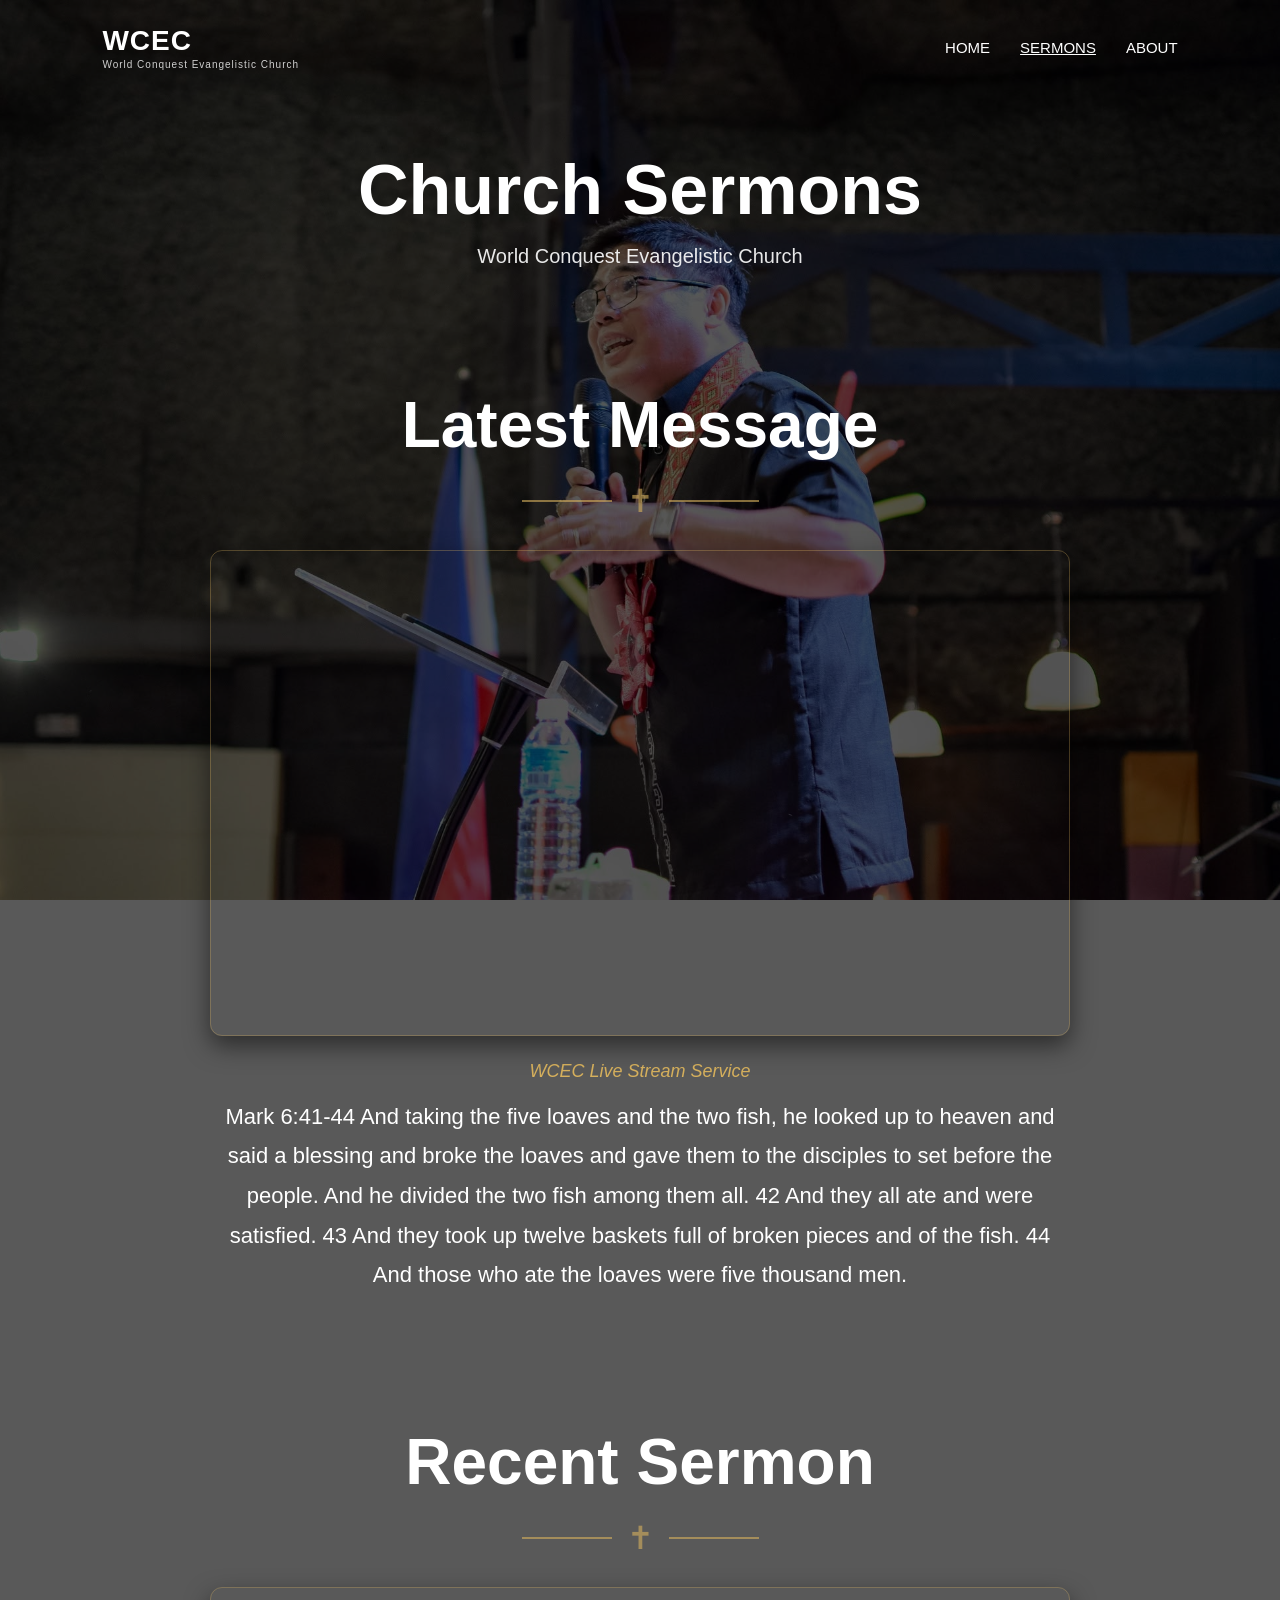
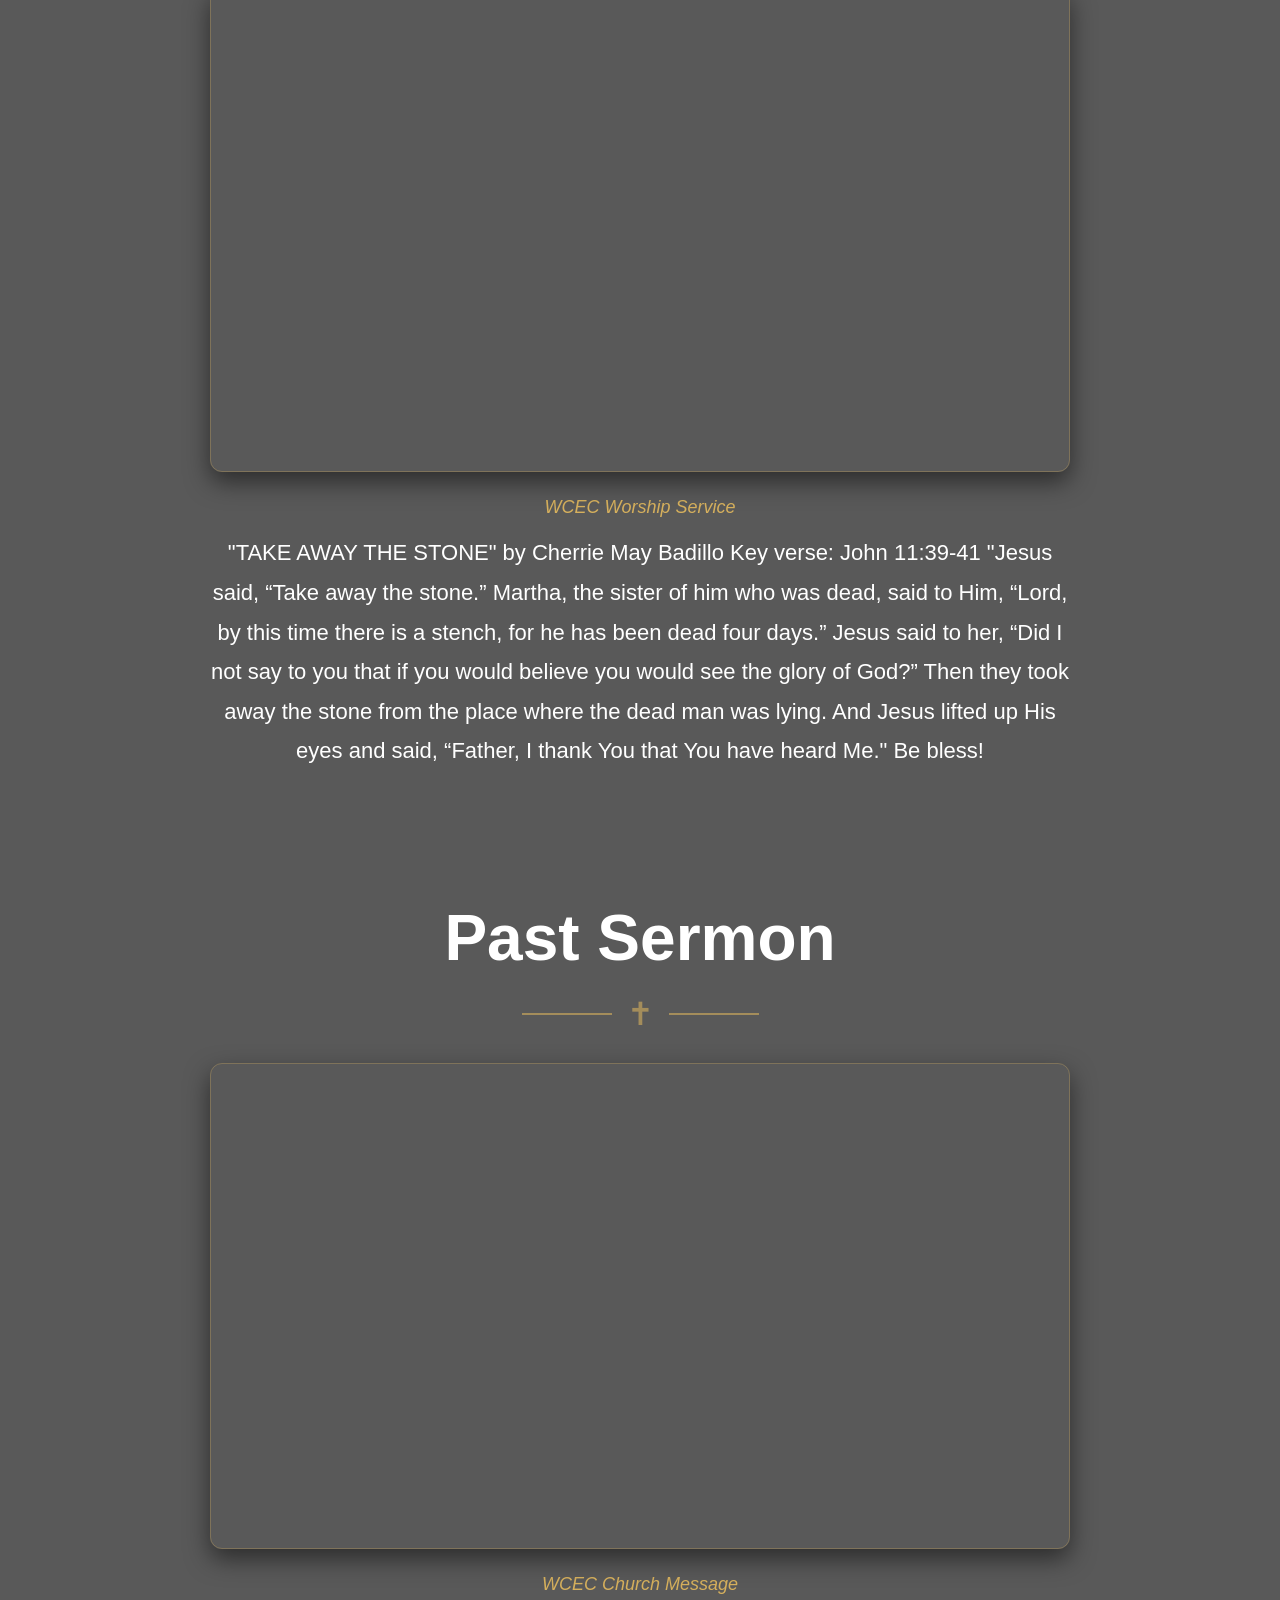
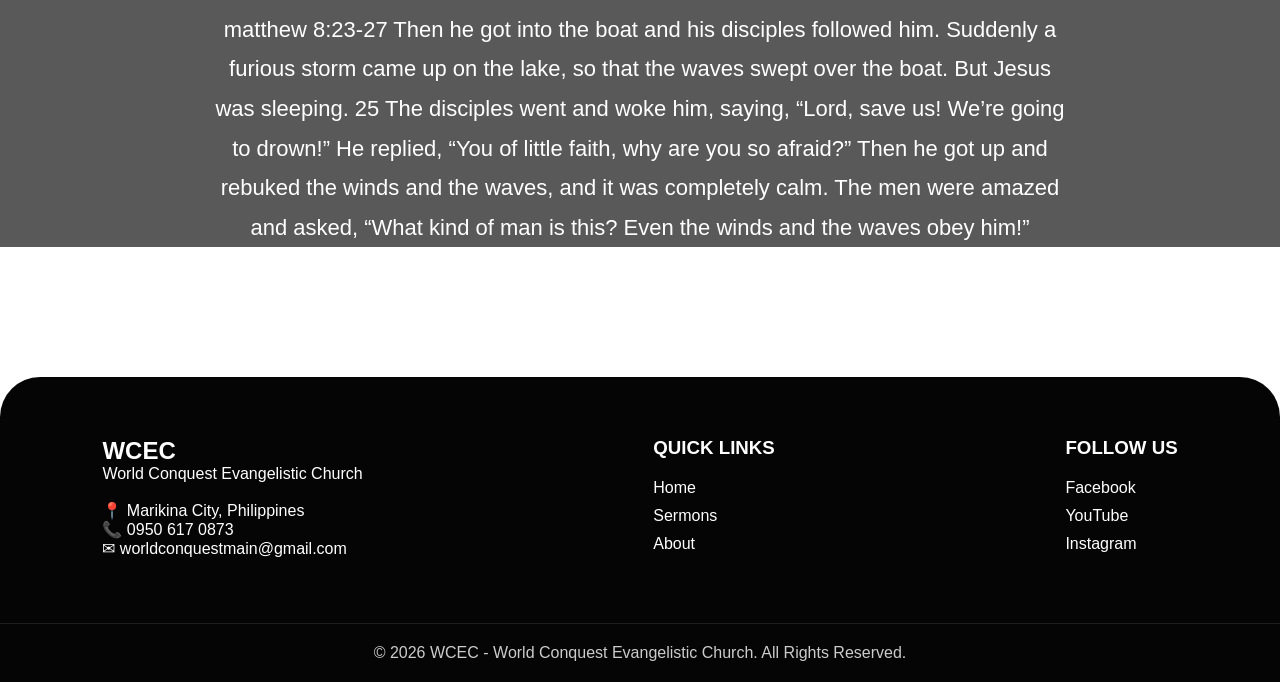
==== commit bc100691: "Update sermons.html" ====
--- a/sermons.html
+++ b/sermons.html
@@ -258,7 +258,6 @@
 <span></span>
 </div>
 
-<!-- Inilagay ko na rito yung pangatlong video mo pre -->
 <div class="video-container">
 <iframe src="https://www.youtube.com/embed/Q4PSst0RUvE" title="WCEC Sermon 3" allowfullscreen></iframe>
 </div>
@@ -266,7 +265,8 @@
 <div class="sermon-meta">WCEC Church Message</div>
 
 <p>
-Then he got into the boat and his disciples followed him. 24 Suddenly a furious storm came up on the lake, so that the waves swept over the boat. But Jesus was sleeping. 25 The disciples went and woke him, saying, “Lord, save us! We’re going to drown!”
+matthew 8:23-27
+  Then he got into the boat and his disciples followed him. Suddenly a furious storm came up on the lake, so that the waves swept over the boat. But Jesus was sleeping. 25 The disciples went and woke him, saying, “Lord, save us! We’re going to drown!”
 He replied, “You of little faith, why are you so afraid?” Then he got up and rebuked the winds and the waves, and it was completely calm.
 The men were amazed and asked, “What kind of man is this? Even the winds and the waves obey him!”
 </p>
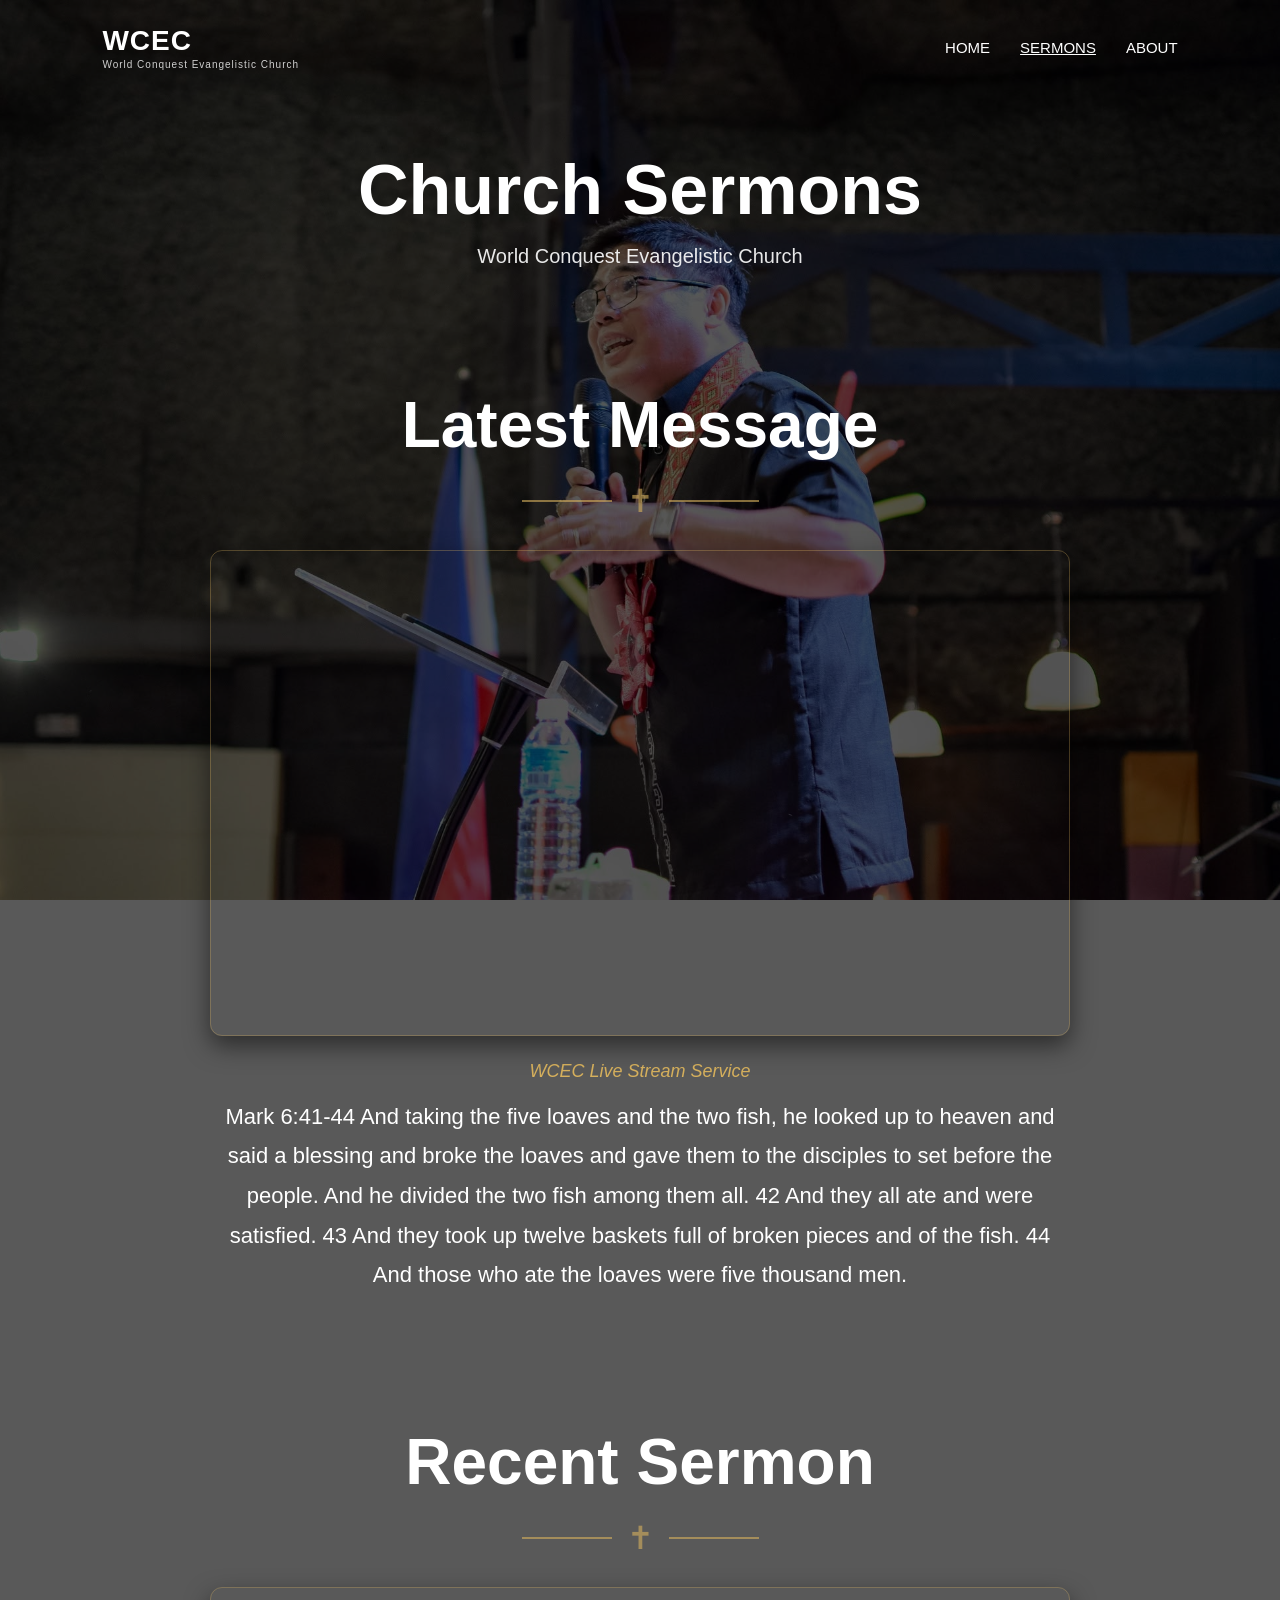
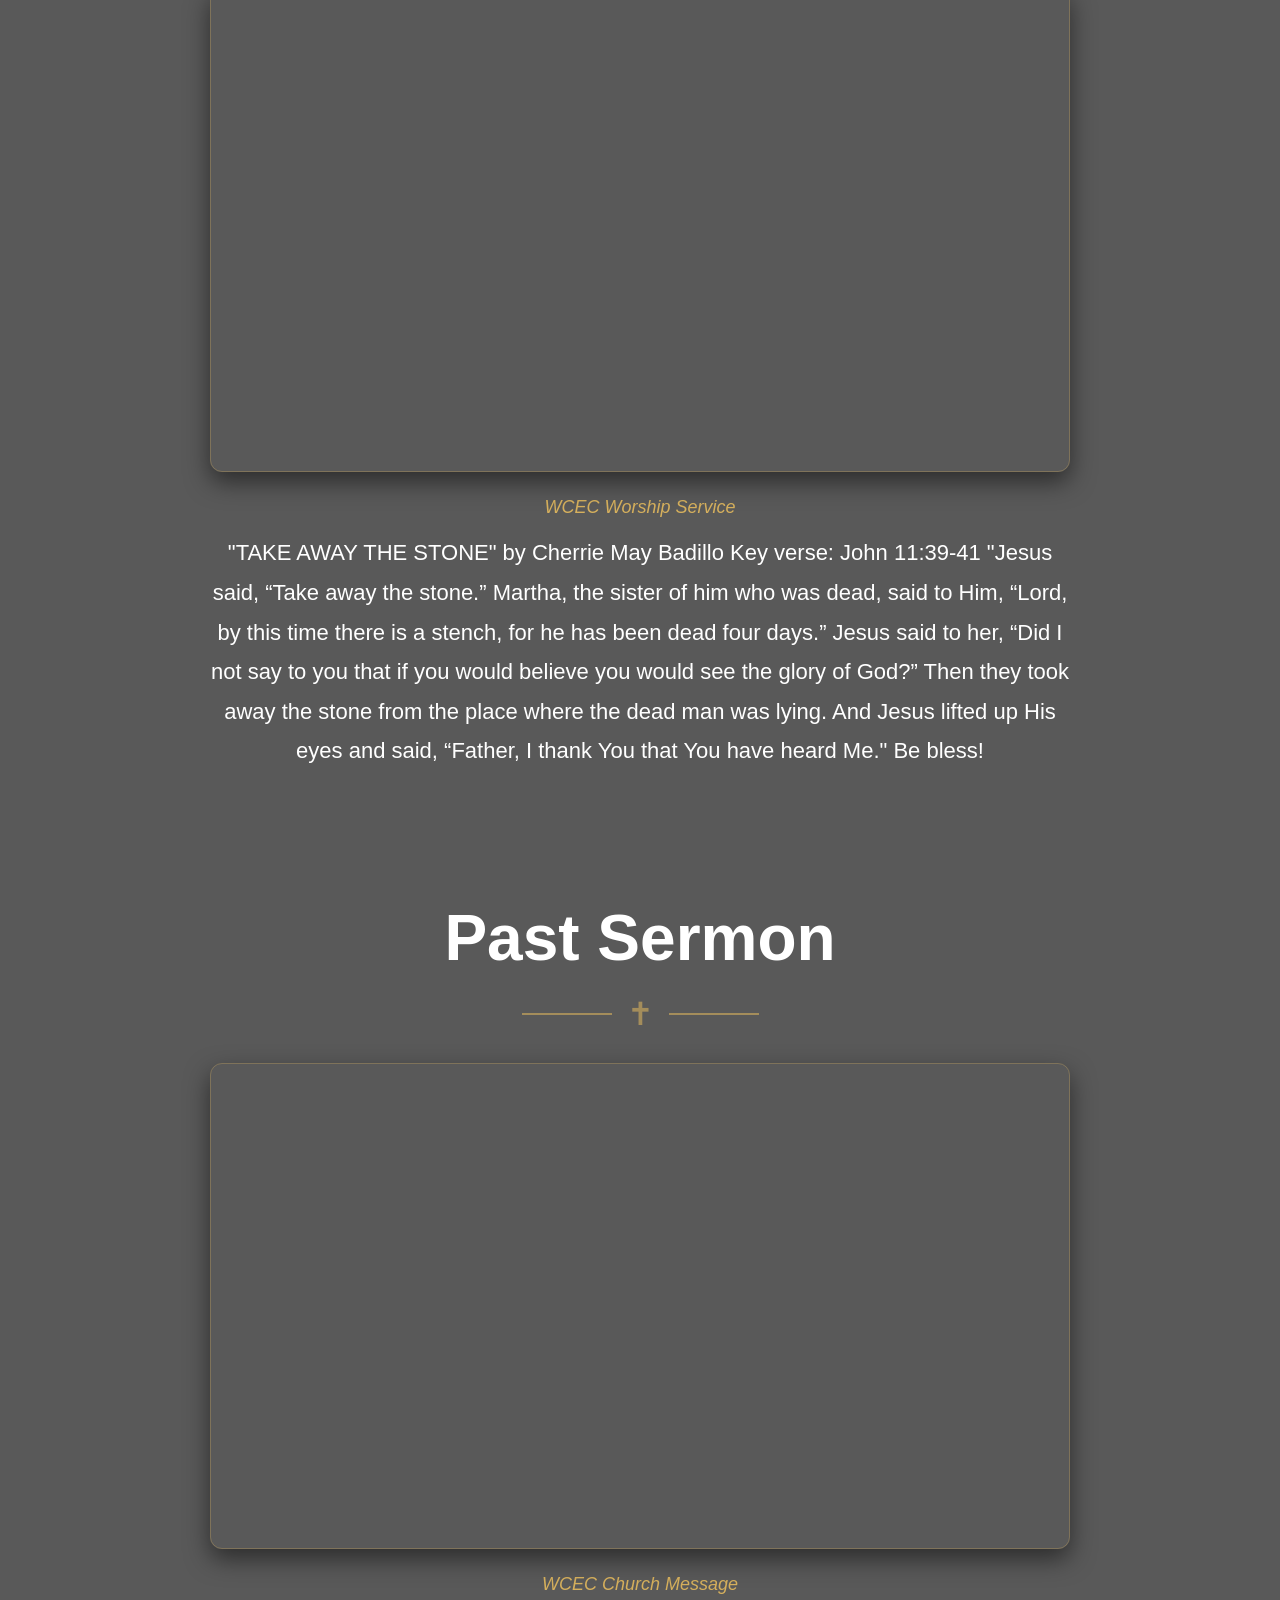
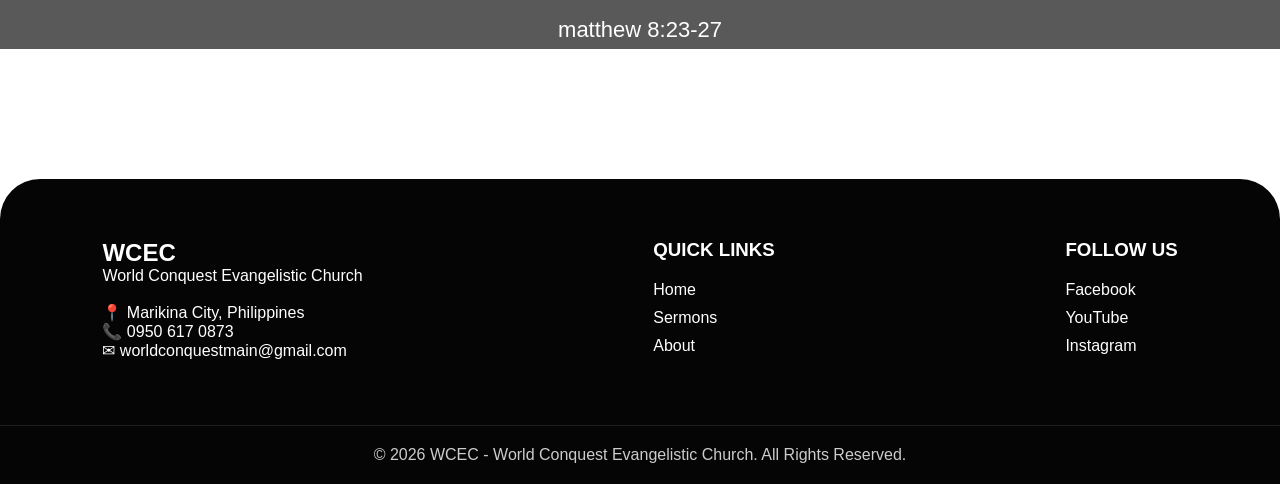
==== commit bb9fa175: "Update sermons.html" ====
--- a/sermons.html
+++ b/sermons.html
@@ -266,9 +266,6 @@
 
 <p>
 matthew 8:23-27
-  Then he got into the boat and his disciples followed him. Suddenly a furious storm came up on the lake, so that the waves swept over the boat. But Jesus was sleeping. 25 The disciples went and woke him, saying, “Lord, save us! We’re going to drown!”
-He replied, “You of little faith, why are you so afraid?” Then he got up and rebuked the winds and the waves, and it was completely calm.
-The men were amazed and asked, “What kind of man is this? Even the winds and the waves obey him!”
 </p>
 
 </div>
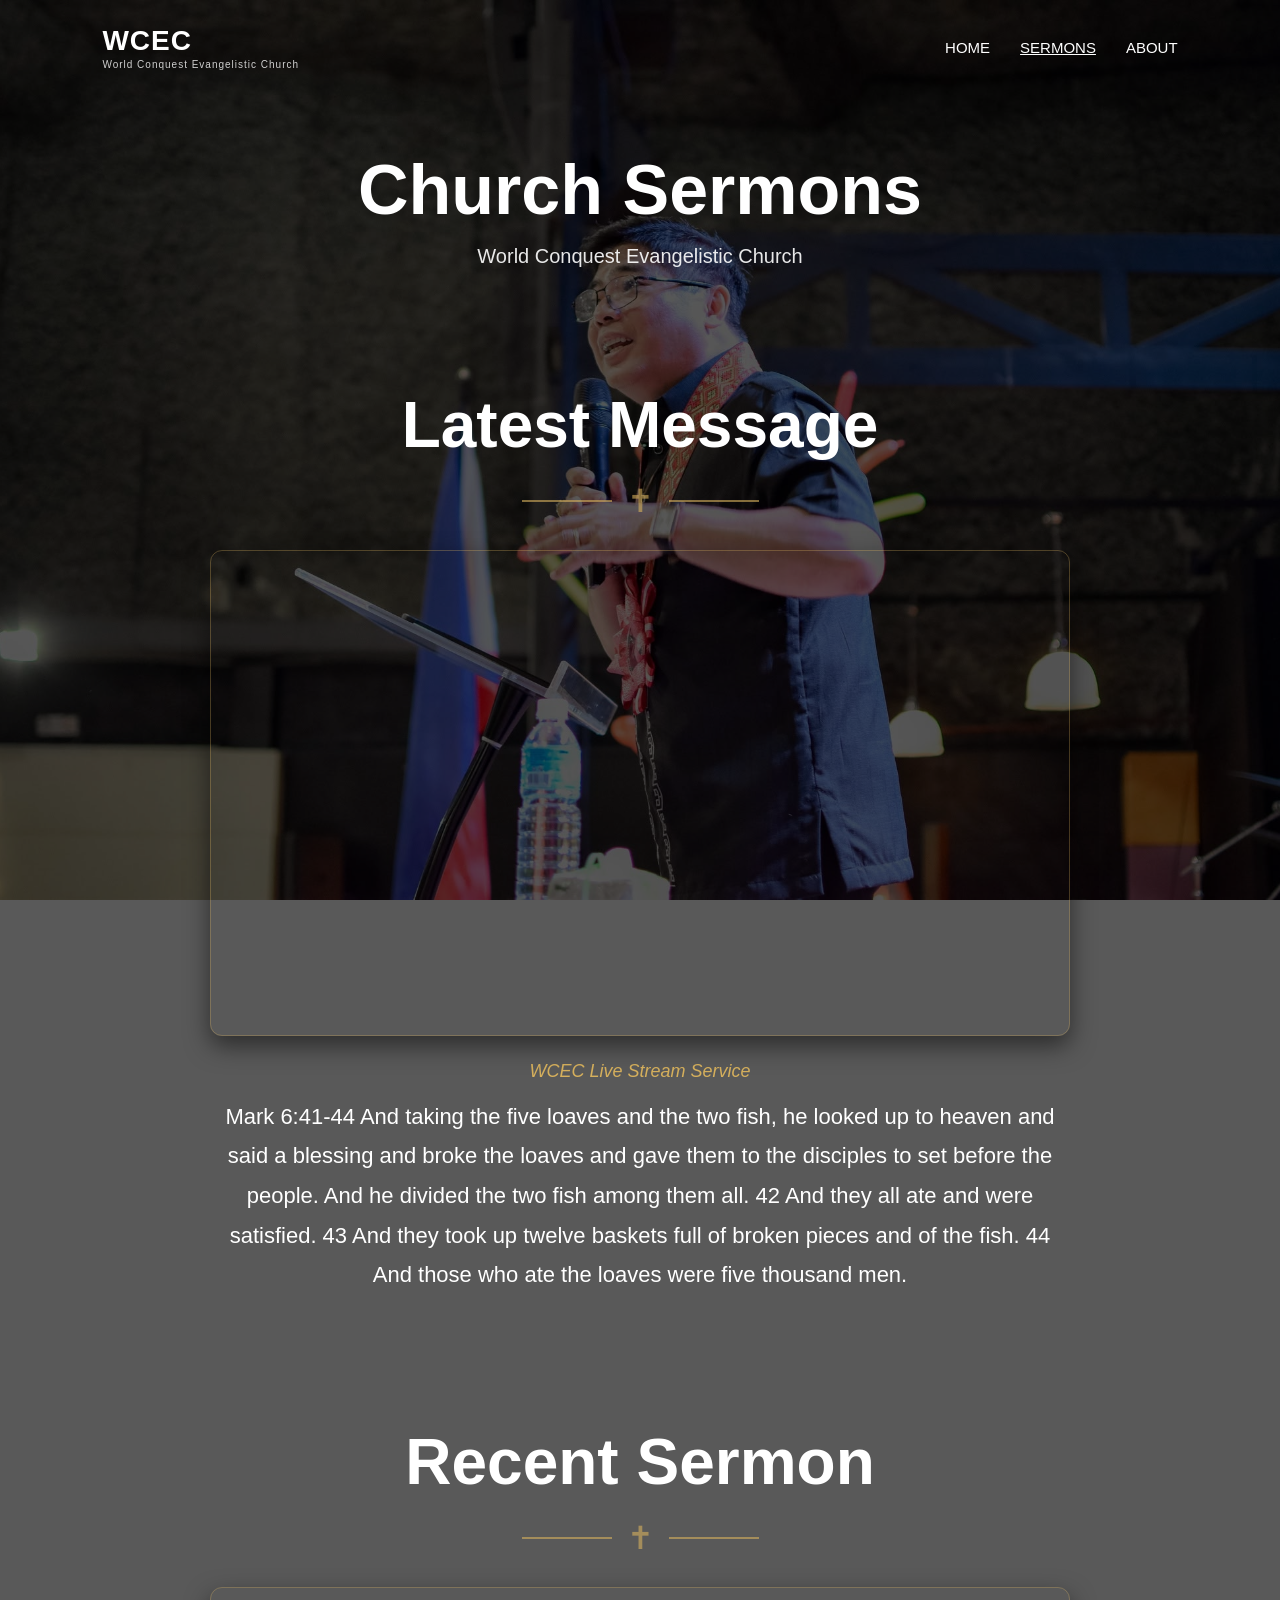
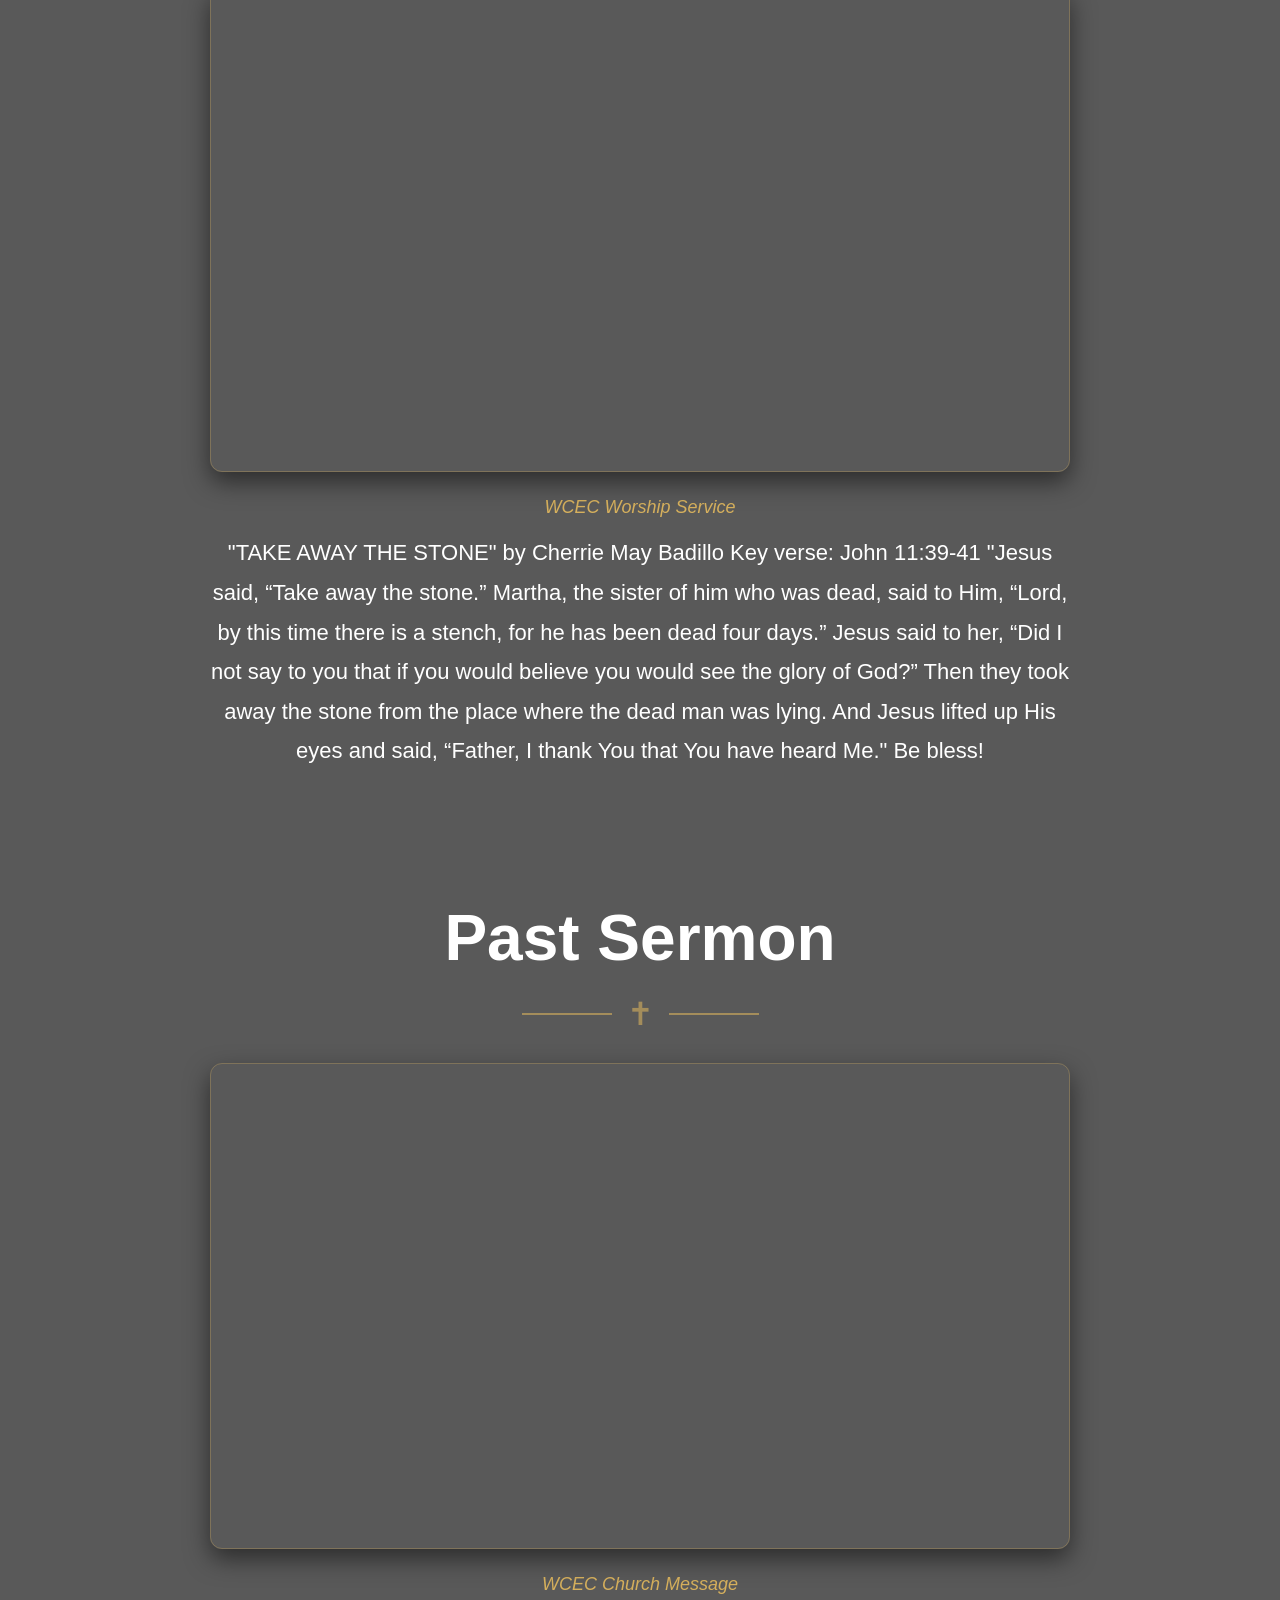
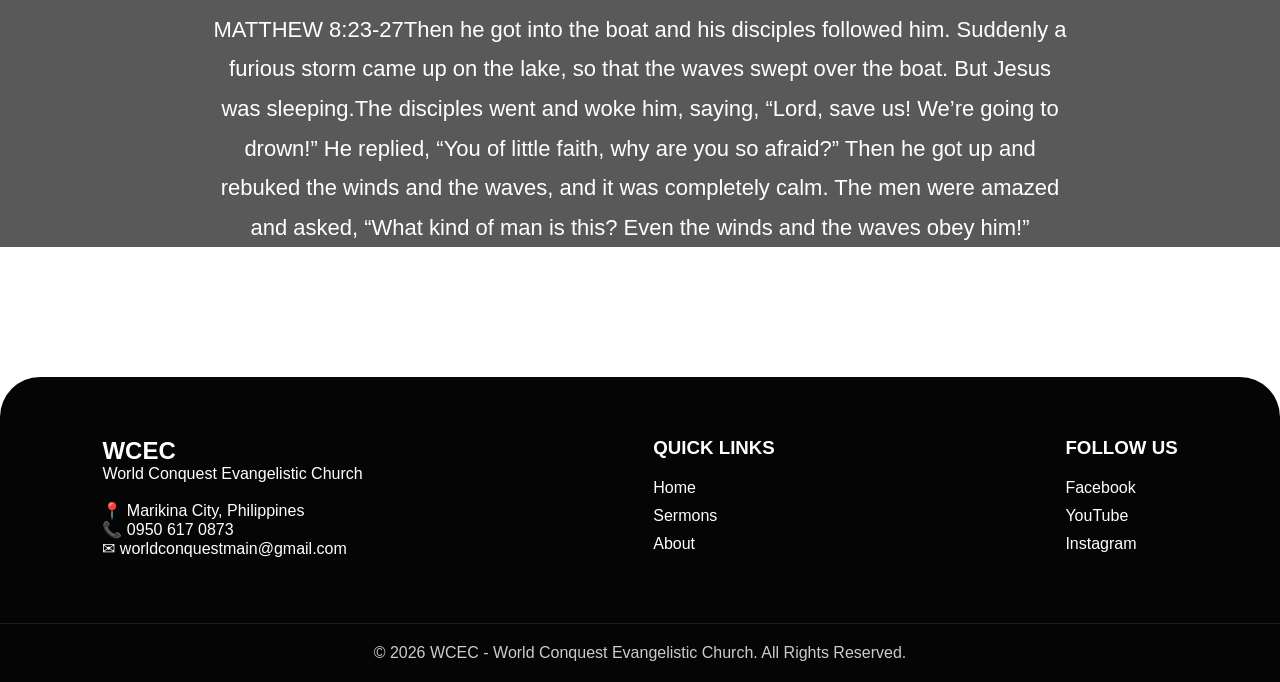
==== commit fead897d: "Update sermons.html" ====
--- a/sermons.html
+++ b/sermons.html
@@ -265,7 +265,9 @@
 <div class="sermon-meta">WCEC Church Message</div>
 
 <p>
-matthew 8:23-27
+MATTHEW 8:23-27Then he got into the boat and his disciples followed him. Suddenly a furious storm came up on the lake, so that the waves swept over the boat. But Jesus was sleeping.The disciples went and woke him, saying, “Lord, save us! We’re going to drown!”
+He replied, “You of little faith, why are you so afraid?” Then he got up and rebuked the winds and the waves, and it was completely calm.
+The men were amazed and asked, “What kind of man is this? Even the winds and the waves obey him!”
 </p>
 
 </div>
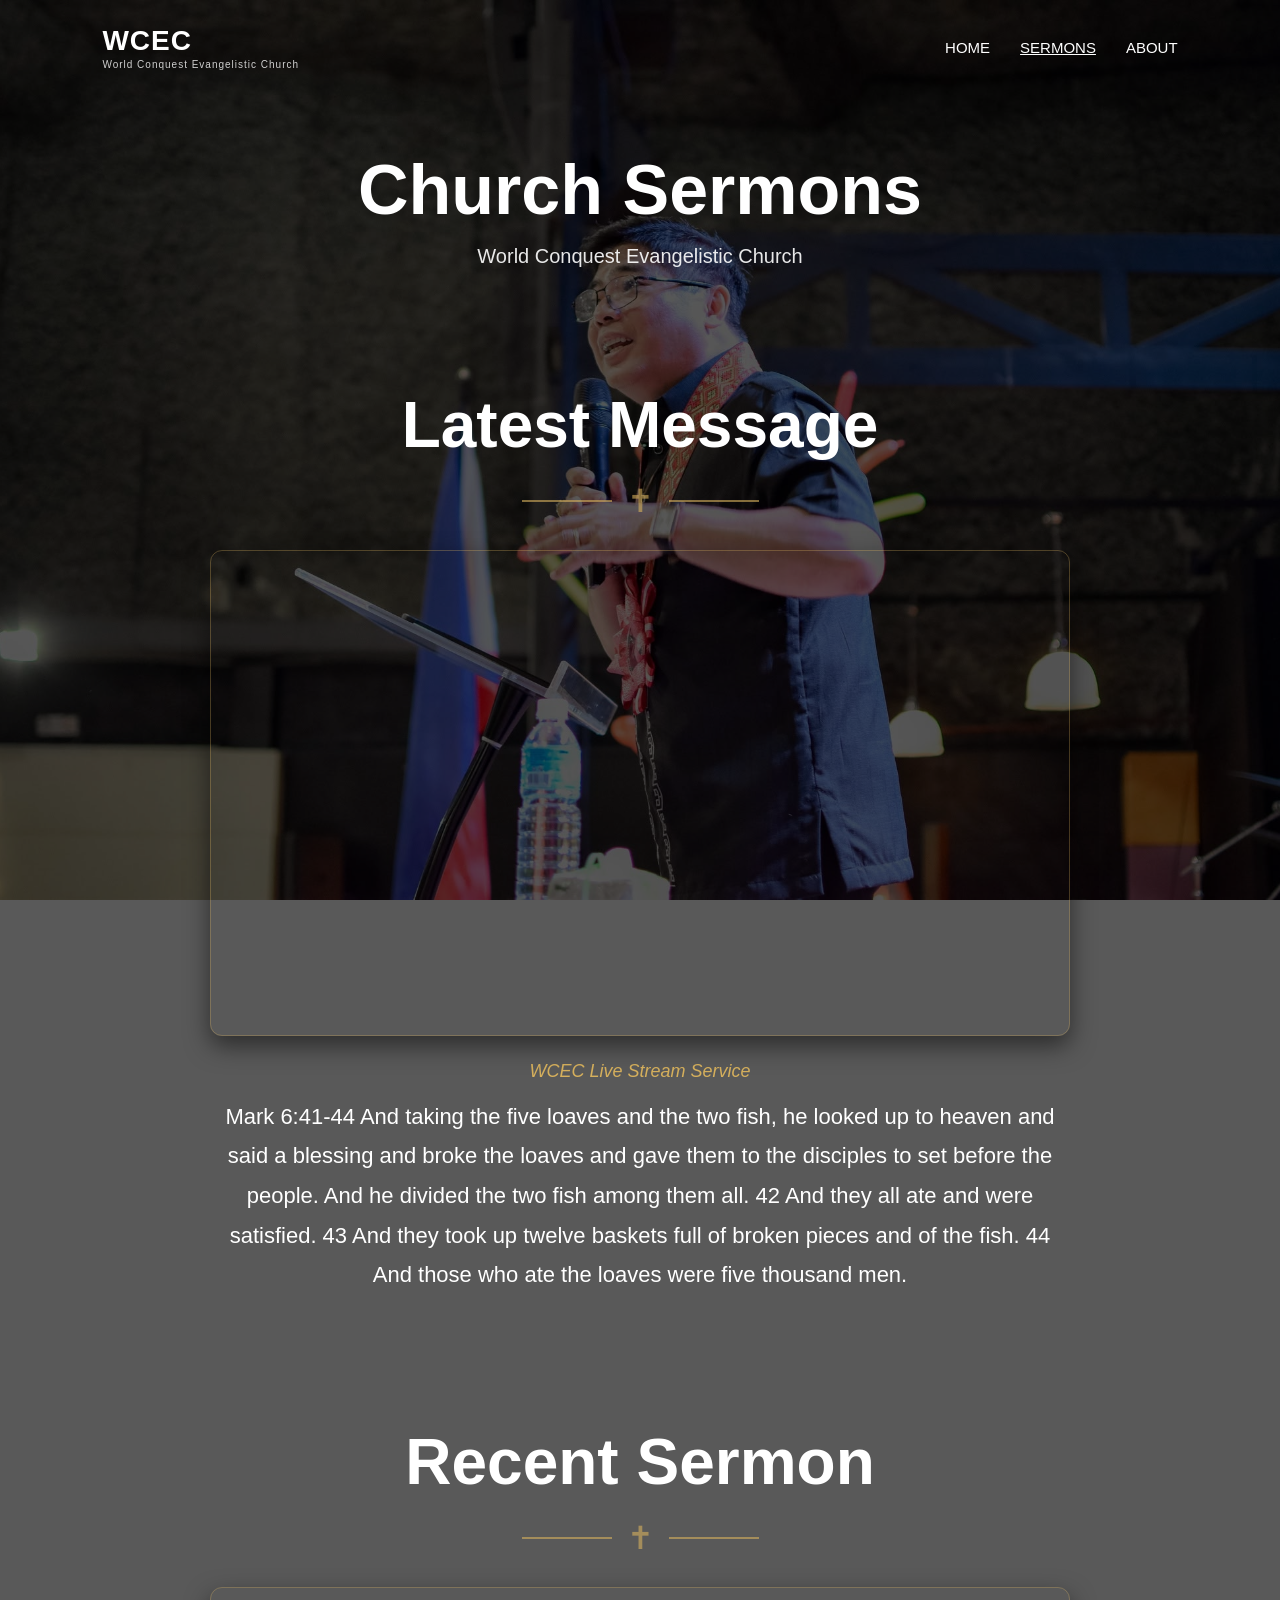
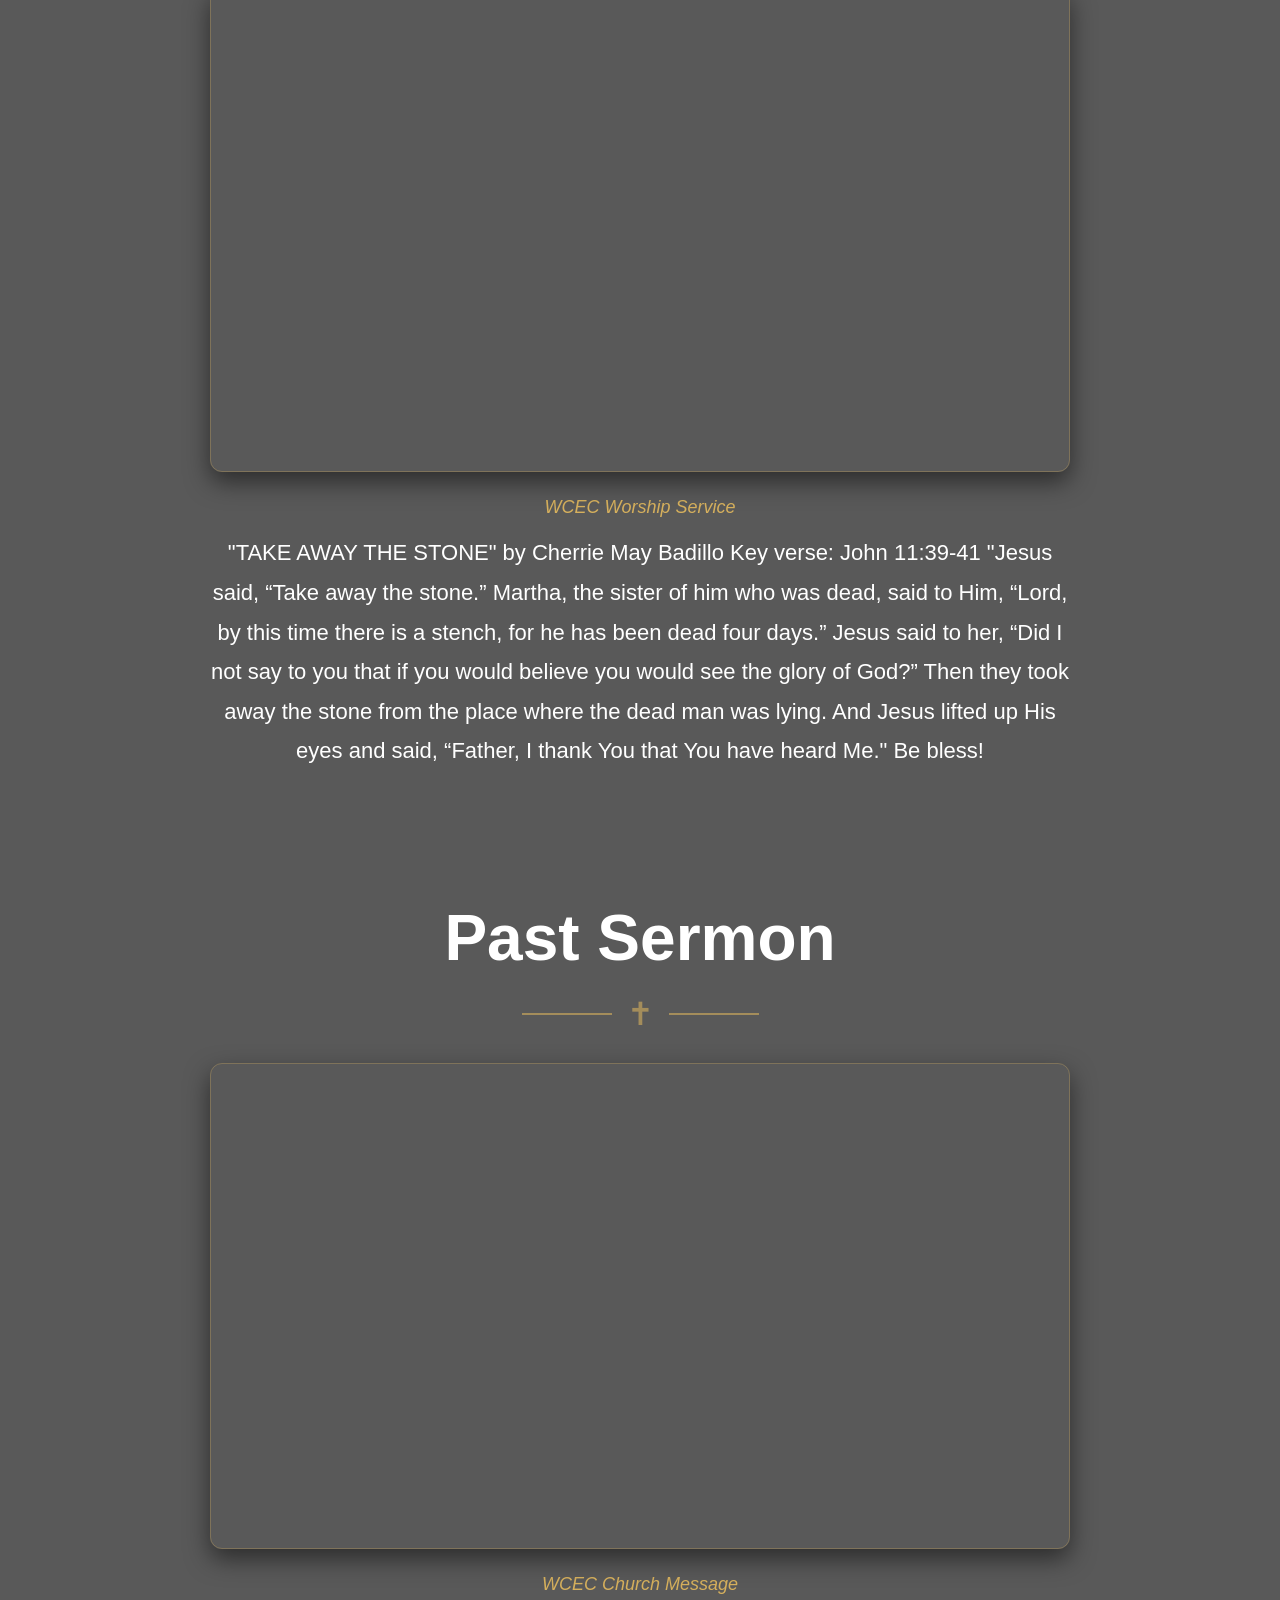
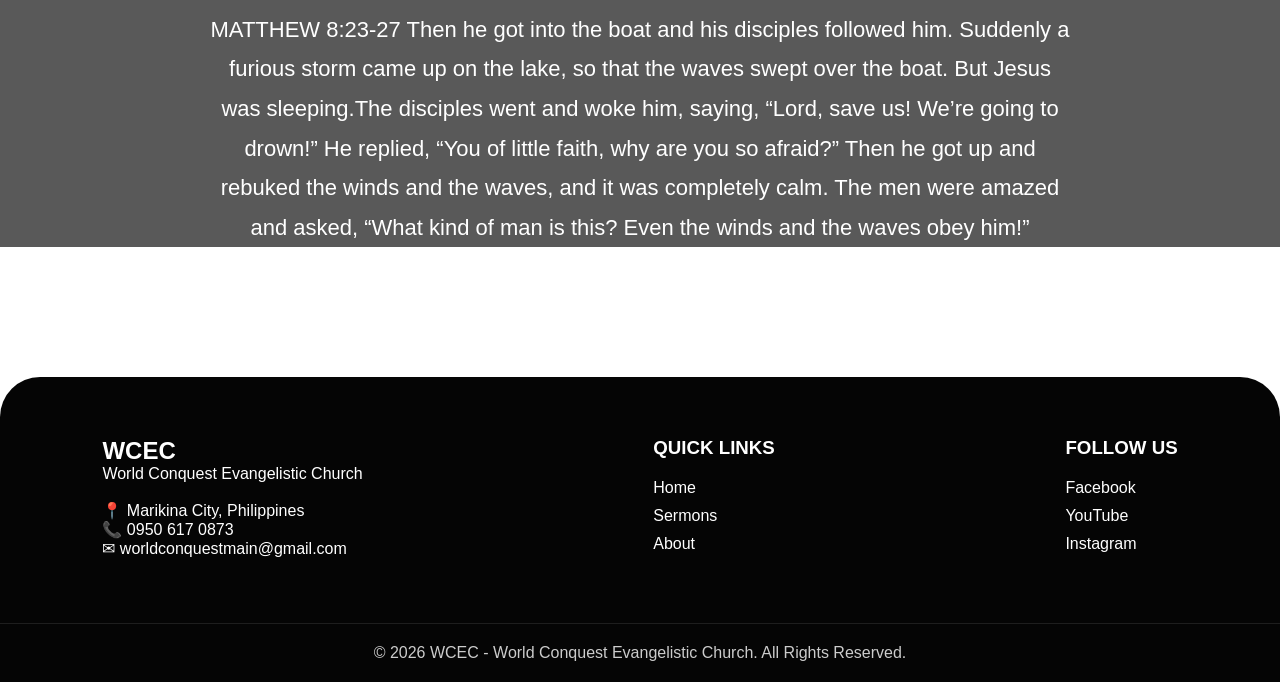
==== commit c150e82e: "Update sermons.html" ====
--- a/sermons.html
+++ b/sermons.html
@@ -265,7 +265,8 @@
 <div class="sermon-meta">WCEC Church Message</div>
 
 <p>
-MATTHEW 8:23-27Then he got into the boat and his disciples followed him. Suddenly a furious storm came up on the lake, so that the waves swept over the boat. But Jesus was sleeping.The disciples went and woke him, saying, “Lord, save us! We’re going to drown!”
+MATTHEW 8:23-27 
+  Then he got into the boat and his disciples followed him. Suddenly a furious storm came up on the lake, so that the waves swept over the boat. But Jesus was sleeping.The disciples went and woke him, saying, “Lord, save us! We’re going to drown!”
 He replied, “You of little faith, why are you so afraid?” Then he got up and rebuked the winds and the waves, and it was completely calm.
 The men were amazed and asked, “What kind of man is this? Even the winds and the waves obey him!”
 </p>
